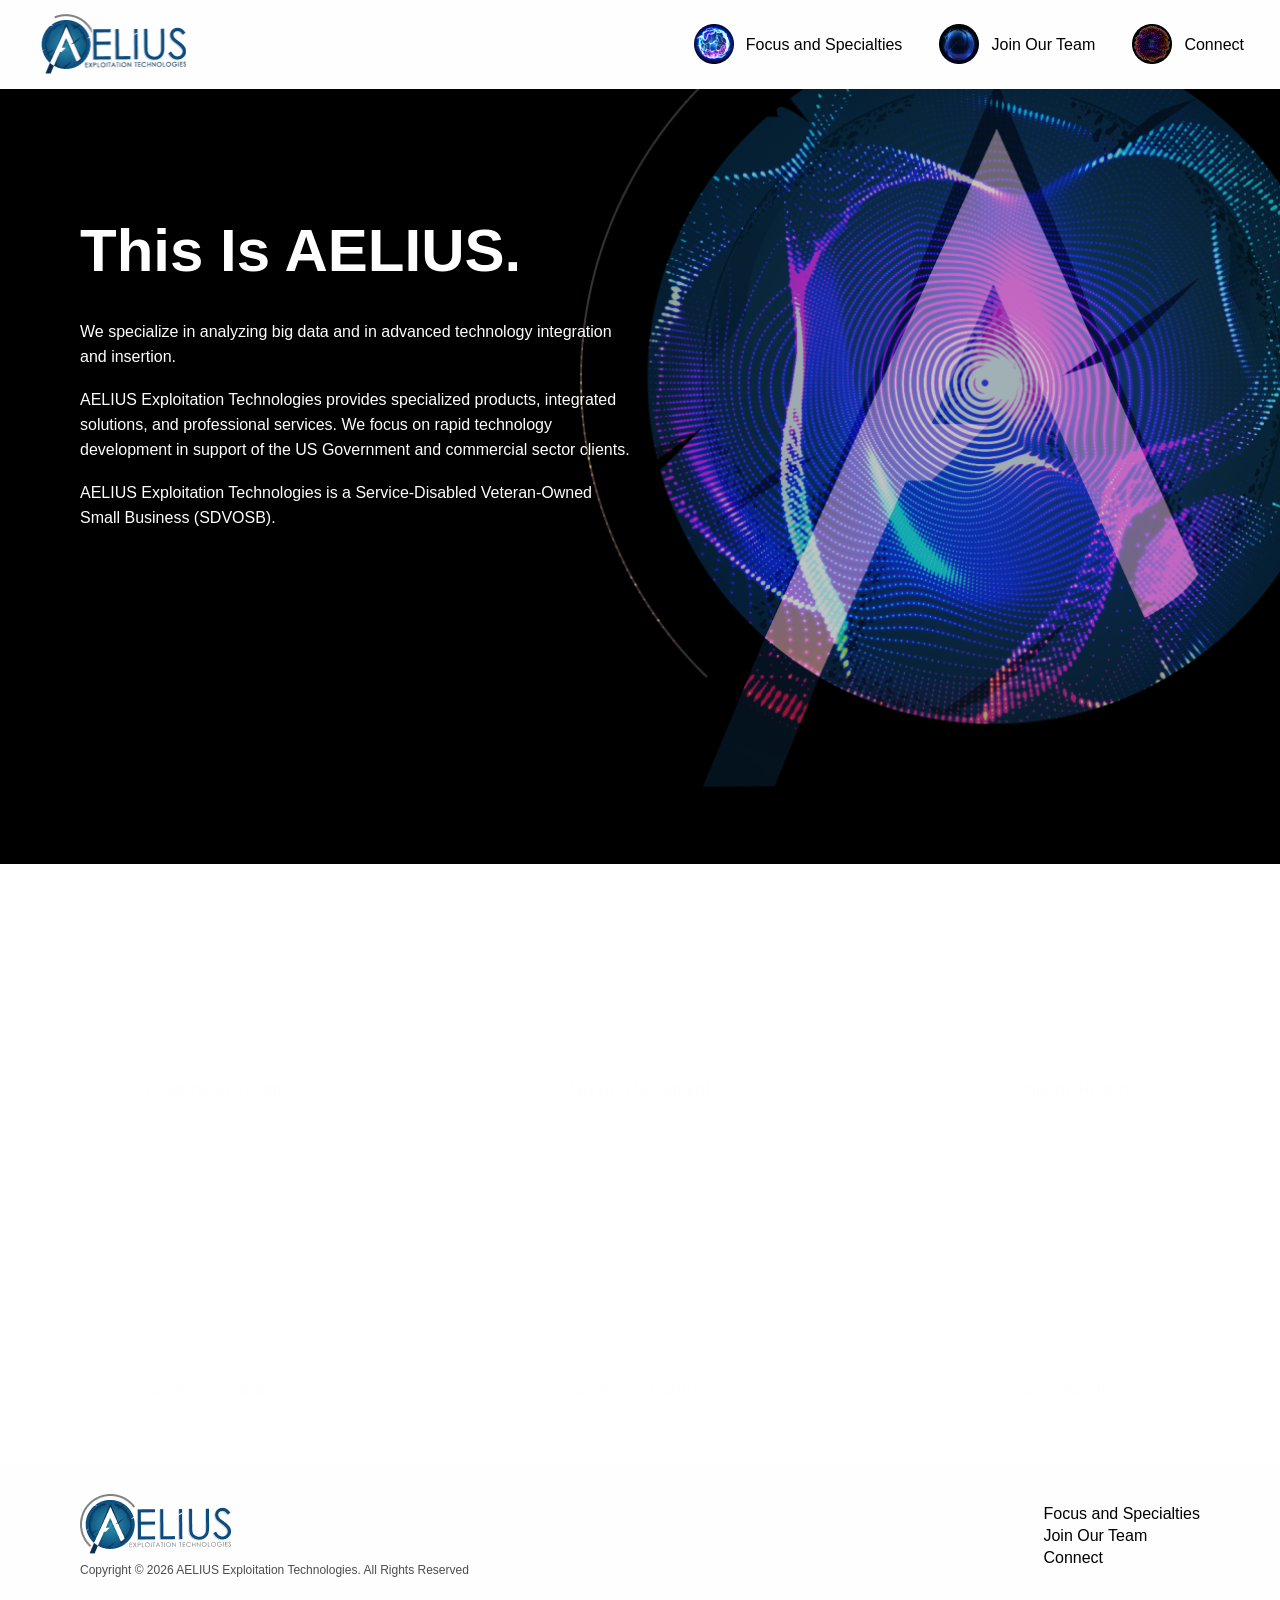
==== index.html @ 989d3120 "Initial commit of Webflow scraped site" ====
<!DOCTYPE html><html lang="en"><head>
	<meta name="generator" content="Hugo 0.85.0">
    <meta http-equiv="Content-Type" content="text/html; charset=utf-8">
    <title>AELIUS Exploitation Technologies</title>
    <link rel="shortcut icon" href="/images/favicon.ico">
    <meta name="viewport" content="width=device-width, initial-scale=1">
    <meta name="description" content="">
      
    <meta name="robots" content="max-image-preview:large">
    
  </head>
  <body id="home-body">
    
    
    



  
    <title>Header</title>
    
    <link href="sass/main.min.36c12509526e3350765bade6eb3091e39fa0ad0a3111c28d61d4e18739cf548d.css" rel="stylesheet">
  
  
    
    <header>
      <div class="header">
        <div class="container">
          <div class="header-inner">
            <div class="logo-wrapper">
              <a href="index.html">
                <img src="images/logo.gif" alt="header logo">
              </a>
            </div>
            <span class="navbar-icon block" id="toggle-nav"><span></span></span>
            <nav class="navbar">
              <div class="navbar-brand">
                <a href="index.html">
                  <img src="images/logo.gif" alt="header logo">
                </a>
              </div>
              <div class="navbar-links">
                <ul>
                  
                  <li class="list-item">
                    <a href="focus-and-specialties/index.html"><img src="images/focus-icon.png" alt="Focus and Specialties" class="mobile-menu-image">
                      Focus and Specialties
                    </a>
                  </li>
                  
                  <li class="list-item">
                    <a href="join-our-team/index.html"><img src="images/team-icon.png" alt="Join Our Team" class="mobile-menu-image">
                      Join Our Team
                    </a>
                  </li>
                  
                  <li class="list-item">
                    <a href="connect/index.html"><img src="images/connect-icon.png" alt="Connect" class="mobile-menu-image">
                      Connect
                    </a>
                  </li>
                  
                </ul>
              </div>
            </nav>
            <nav class="site-navbar">
              <ul>
                
                <li class="list-item" id="nav-main-0">
                  <a href="focus-and-specialties/index.html" class="image">
                    <img src="images/focus-icon.png" alt="Focus and Specialties">
                    Focus and Specialties
                  </a>
                </li>
                
                <li class="list-item" id="nav-main-1">
                  <a href="join-our-team/index.html" class="image">
                    <img src="images/team-icon.png" alt="Join Our Team">
                    Join Our Team
                  </a>
                </li>
                
                <li class="list-item" id="nav-main-2">
                  <a href="connect/index.html" class="image">
                    <img src="images/connect-icon.png" alt="Connect">
                    Connect
                  </a>
                </li>
                
              </ul>
            </nav>
            
          </div>
        </div>
      </div>
    </header>
  




<script>
  
  document.addEventListener("DOMContentLoaded", function () {
    const navbarToggle = document.querySelectorAll(".navbar-icon");
    const headerLinks = document.querySelectorAll(".header-inner");

    
    function closePopups() {
      headerLinks.forEach((serviceSection) => {
        serviceSection.classList.remove("active");
      });
    }

    navbarToggle.forEach((toggle, index) => {
      toggle.addEventListener("click", function (event) {
        event.stopPropagation(); 

        
        headerLinks[index].classList.toggle("active");
      });
    });

    
    document.addEventListener("click", function (event) {
      const clickInsideToggle = Array.from(navbarToggle).some((toggle) =>
        toggle.contains(event.target)
      );

      if (!clickInsideToggle) {
        closePopups();
      }
    });
  });
</script>

<script>
  document.addEventListener("DOMContentLoaded", function () {
    const listItems = document.querySelectorAll(".list-item");

    
    function getCurrentURL() {
      const currentURL = window.location.pathname;
      return currentURL.endsWith("/") ? currentURL.slice(0, -1) : currentURL;
    }

    
    function isLinkActive(link, currentURL) {
      const linkURL = link.getAttribute("href");
      return currentURL === linkURL;
    }

    
    function setActiveImage() {
      const currentURL = getCurrentURL();
      listItems.forEach((item) => {
        const link = item.querySelector("a");
        const isActive = isLinkActive(link, currentURL);
        const image = item.querySelector("img");
        if (isActive) {
          image?.classList.add("active-nav");
        } else {
          image?.classList.remove("active-nav");
        }
      });
    }

    
    setActiveImage();
  });
</script>

    <section><section>
  
  
  
     
    <section>
      <div class="hero">
        <div class="container">
          <div class="hero-row">
            <div class="hero-left">
              <h1 class="section-title">This Is AELIUS.</h1>
              <p></p><p>We specialize in analyzing big data and in advanced technology integration and insertion.</p>
<p>AELIUS Exploitation Technologies provides specialized products, integrated solutions, and professional services. We focus on rapid technology development in support of the US Government and commercial sector clients.</p>
<p>AELIUS Exploitation Technologies is a Service-Disabled Veteran-Owned Small Business (SDVOSB).</p>
<p></p>
            </div>
            <div class="hero-right">
              <div class="banner_img_top">
                <img src="images/banner-img.png" alt="hero image">

                <button id="home-hero-btn" class="middle-text popup-trigger learn-more-btn btn-primary" style="display: none">
                  Aelius Origin
                </button>
              </div>
            </div>
          </div>

          <div class="popup-overlays" style="display: none">
            <div id="popup-mains" class="aelius-btn-popups">
              <div class="close-toggle-icon">
                <img src="images/close-icon.png" alt="" class="close-home-popup">
              </div>

              <div class="popup-top-big-image">
                <div class="popup-shapes-image">
                  
                  <div>
                    <img src="images/origin-shape.png" alt="left background image">
                  </div>
                  
                  <div>
                    <img src="images/origin-shape-right.png" alt="right background image">
                  </div>
                  
                </div>
                <img src="images/popup-logo-home-image.jpeg" alt="hero popup logo">
              </div>

              <div class="popup-detail-text">
                <div class="popup-title">
                  <h1>Aelius Origin</h1>
                </div>
                <div class="popup-inner-text">
                  <p></p><p>Finding a name for a new technology company is never easy. The founders are big movie buffs; both are also US Army Veterans and of Italian heritage. Various movie quotes and imagery shaped how they wanted to kick off their new company: as high-tech bleeding edge technologists, forward-thinking, actively helping our government and warfighters, and with a solid ethical backbone, the name had to mean something and not just sound cool.</p>
<p>While watching the Ridley Scott movie Gladiator, starring Russell Crowe as a once great Roman General Maximus Decimus Meridius who becomes a slave / gladiator to avenge his family, he is referred to as Aelius Meridius as he is announced on the Coliseum arena. Aelius, it turns out, means “family of” in Latin – so “of the Family of Meridius” – perfect. As Joe was explaining it all to his partner, Guy Filippelli, Guy’s response was an email from GoDaddy having just bought domain rights to “Aelius Exploitation Technologies”. Our name therefore stands for “Family of Exploitation Technologies” and has ties both to the founders' Italian culture and honoring their military service and our nation’s sacrifices.</p>
<p></p>
                </div>
              </div>
            </div>
          </div>
        </div>
      </div>
    </section>
       
  


<script>
  document.addEventListener("DOMContentLoaded", function () {
    const popupOverlays = document.querySelectorAll(".popup-overlays");
    const popupCloseBtns = document.querySelectorAll(".close-home-popup");
    const popupTriggers = document.querySelectorAll(".popup-trigger");
    const homeBody = document.getElementById("home-body");

    function openPopup(index) {
      popupOverlays[index].style.display = "flex";
      document.querySelector(".navbar-icon.block").classList.add("no-blur");
    }

    function closePopup(index) {
      popupOverlays[index].style.display = "none";
      document.querySelector(".navbar-icon.block").classList.remove("no-blur");
    }

    for (let i = 0; i < popupCloseBtns.length; i++) {
      popupCloseBtns[i].addEventListener("click", function () {
        closePopup(i);
        homeBody.classList.remove("open-popup-style");
      });
    }

    for (let i = 0; i < popupTriggers.length; i++) {
      popupTriggers[i].addEventListener("click", function () {
        openPopup(i);
      });
    }

    document.addEventListener("click", function (event) {
      for (let i = 0; i < popupOverlays.length; i++) {
        const clickInsidePopup = popupOverlays[i].contains(event.target);
        const clickInsideTrigger = popupTriggers[i].contains(event.target);

        if (!clickInsidePopup && !clickInsideTrigger) {
          closePopup(i);
        }
      }
    });
    document.addEventListener("keydown", function (event) {
      for (let i = 0; i < popupOverlays.length; i++) {
        const clickInsidePopup = popupOverlays[i].contains(event.target);
        const clickInsideTrigger = popupTriggers[i].contains(event.target);

        if (!clickInsidePopup && !clickInsideTrigger) {
          if (event.key === "Escape") {
            document
              .getElementById("home-body")
              .classList.remove(".open-popup")
              .classList.remove("navbar-icon block");
            closePopup(i);
          }
        }
      }
    });
    function hidePopupOnEsc(event) {
      if (event.key === "Escape") {
        var popup = document.querySelector(".popup-overlays");
        popup.style.display = "none";
      }
    }
    document.addEventListener("keydown", hidePopupOnEsc);
  });
</script>
<script>
  

  
</script>
<script>
  document.addEventListener("DOMContentLoaded", function () {
    const popupToggle = document.querySelectorAll(".popup-trigger");
    const popupMain = document.querySelectorAll("#popup-mains");
    const serviceSections = document.querySelectorAll(".hero");
    const popupOverlays = document.getElementById("home-body");
    
    

    
    function closePopups() {
      serviceSections.forEach((serviceSection) => {
        serviceSection.classList.remove("body");
      });
      popupOverlays.classList.remove("open-popup-style"); 
      
    }

    
    function openPopup(index) {
      serviceSections[index].classList.add("body");
      popupOverlays.classList.add("open-popup-style");
      
    }

    popupToggle.forEach((toggle, index) => {
      toggle.addEventListener("click", function (event) {
        event.stopPropagation(); 
        closePopups(); 
        openPopup(index);
        const serviceTextElement = toggle.querySelector(".service-text h3");
        if (serviceTextElement) {
          serviceTextElement.classList.add("service-text-activated");
        }
        let visitedCount = 0;
        document.querySelectorAll(".service-text h3").forEach((element) => {
          if (element.classList.contains("service-text-activated")) {
            visitedCount++;
          }
        });
        if (
          visitedCount ===
            document.querySelectorAll(".service-text h3")?.length &&
          document.getElementById("home-hero-btn")
        ) {
          document.getElementById("home-hero-btn").style.display = "block";
        }
      });
    });

    
    document.addEventListener("click", function (event) {
      const clickInsidePopup = Array.from(popupMain).some((toggle) =>
        toggle.contains(event.target)
      );
      const clickInsideClose = Array.from(popupCloseBtns).some((toggle) =>
        toggle.contains(event.target)
      );

      if (!clickInsidePopup && !clickInsideClose) {
        closePopups();
      }
    });

    
    popupCloseBtns.forEach((closeBtn, index) => {
      closeBtn.addEventListener("click", function (event) {
        event.stopPropagation(); 
        closePopups();
      });
    });
  });
</script>
 
     
  <div class="service-group">
    
    <div class="service-section" id="serviceToggle">
      <div class="service-inner">
        <div class="popupTrigger service-flex" style="background-image: url('/images/leadership-vision.jpg');">
          <div class="service-text">
            
            <h3>Leadership Vision</h3>
          </div>
        </div>

        <div id="service-popup" class="popup-overlay hide service-popup popup">
          <div id="popup-main">
            <div class="close-popup">
              
              <img src="images/close-icon.png" alt="" class="popup-close-btn">
            </div>
            
            <div class="popup-title-bg">
              <img src="images/leadership-big_1.jpeg" alt="image" class="popup-images">
              <div class="popup-image-text">
                <h2 class="service-section-title">
                  Leadership Vision
                </h2>
              </div>
            </div>
            <div class="popup-detail">
              <p>AELIUS leverages decades of unique expertise, methodologies, and processes that anticipate the complexity and constant evolution of information age technologies and rapidly integrates them into user-defined tailored solutions that ensures our customers’ and war fighters’ continued dominance and technological competitive edge. Our products and services combine and rapidly integrate breakthrough technologies that are tailored, flexible, and survivable – exactly what you would expect from a hand-picked team of world-class technologists, operators, and specialized engineers.</p>
            </div>
          </div>
        </div>
      </div>
    </div>

    
    <div class="service-section" id="serviceToggle">
      <div class="service-inner">
        <div class="popupTrigger service-flex" style="background-image: url('/images/service-img2.jpg');">
          <div class="service-text">
            
            <h3>Mission Statement</h3>
          </div>
        </div>

        <div id="service-popup" class="popup-overlay hide service-popup popup">
          <div id="popup-main">
            <div class="close-popup">
              
              <img src="images/close-icon.png" alt="" class="popup-close-btn">
            </div>
            
            <div class="popup-title-bg">
              <img src="images/mission-big_1.jpeg" alt="image" class="popup-images">
              <div class="popup-image-text">
                <h2 class="service-section-title">
                  Mission Statement
                </h2>
              </div>
            </div>
            <div class="popup-detail">
              <p>Be the most trusted “go-to” partner that rapidly delivers specialized products, integrated solutions, and professional services focused on niche, secure, and deployable cutting-edge technologies. When others say it can’t be done, we prove otherwise.</p>
            </div>
          </div>
        </div>
      </div>
    </div>

    
    <div class="service-section" id="serviceToggle">
      <div class="service-inner">
        <div class="popupTrigger service-flex" style="background-image: url('/images/service-img3.jpg');">
          <div class="service-text">
            
            <h3>Company History</h3>
          </div>
        </div>

        <div id="service-popup" class="popup-overlay hide service-popup popup">
          <div id="popup-main">
            <div class="close-popup">
              
              <img src="images/close-icon.png" alt="" class="popup-close-btn">
            </div>
            
            <div class="popup-title-bg">
              <img src="images/company-history-big_1.jpg" alt="image" class="popup-images">
              <div class="popup-image-text">
                <h2 class="service-section-title">
                  Company History
                </h2>
              </div>
            </div>
            <div class="popup-detail">
              <p>AELIUS is a Service-Disabled Veteran-Owned Small Business (SDVOSB) established in 2012 to fill a gap in defense contracting – that of niche specialized research, rapid development, and advanced technology integration. In the past, there have been few vendors / companies positioned well enough to understand the inner workings and core tasks of combatant commands at the unit and operator level, to be able to simultaneously translate that accurately to a uniquely-skilled set of engineers, and then direct and manage the same group of hand-picked” engineers and computer scientists in the research and development of the new capability. AELIUS does exactly that. We work directly with the end-user operators, manage the core development teams and partners, and further provide the subject matter expertise and training to ensure delivery, integration with legacy capabilities, and customer satisfaction.</p>
            </div>
          </div>
        </div>
      </div>
    </div>

    
    <div class="service-section" id="serviceToggle">
      <div class="service-inner">
        <div class="popupTrigger service-flex" style="background-image: url('/images/service-img4.jpg');">
          <div class="service-text">
            
            <h3>Company Values</h3>
          </div>
        </div>

        <div id="service-popup" class="popup-overlay hide service-popup popup">
          <div id="popup-main">
            <div class="close-popup">
              
              <img src="images/close-icon.png" alt="" class="popup-close-btn">
            </div>
            
            <div class="popup-title-bg">
              <img src="images/company-values-big_1.jpg" alt="image" class="popup-images">
              <div class="popup-image-text">
                <h2 class="service-section-title">
                  Company Values
                </h2>
              </div>
            </div>
            <div class="popup-detail">
              <p>The AELIUS team members come with extensive experience either as senior Defense Program Managers, Engineers, or as Operators within our most coveted specialized mission units. Our personnel are at the top of their field. AELIUS is formed around the ethos of trust, integrity, and a high energy, can-do-anything Special Operations mentality. The AELIUS team possesses rare, highly-valued expertise in transitioning sensitive technologies from research and development to deployed operations (from the cradle to the grave). Furthermore, we provide expert program management and technology integrators to customers who require cutting-edge technologies that must be tailored to match their distinctive mission requirements and specific operating environments. We accomplish this with world-class engineering teams and vetted partners, creating solutions for our customers' hardest problems. We are well known and trusted partners within this unique community. Where failure is not an option or when the odds are against us, AELIUS is there to solve our customer’s toughest problems.</p>
            </div>
          </div>
        </div>
      </div>
    </div>

    
    <div class="service-section" id="serviceToggle">
      <div class="service-inner">
        <div class="popupTrigger service-flex" style="background-image: url('/images/service-img5.jpg');">
          <div class="service-text">
            
            <h3>Company Culture</h3>
          </div>
        </div>

        <div id="service-popup" class="popup-overlay hide service-popup popup">
          <div id="popup-main">
            <div class="close-popup">
              
              <img src="images/close-icon.png" alt="" class="popup-close-btn">
            </div>
            
            <div class="popup-title-bg">
              <img src="images/company-culture-big_1.jpg" alt="image" class="popup-images">
              <div class="popup-image-text">
                <h2 class="service-section-title">
                  Company Culture
                </h2>
              </div>
            </div>
            <div class="popup-detail">
              <p>AELIUS fosters an inclusive, collaborative, and agile workspace focused on innovative solutions to solve our customers' most challenging and complex problem sets. Our strength is in our motivated and highly skilled team who come from all walks of life. As a member of our team, we inspire creativity, ingenuity, and hard work and empower individual potential in a dream job atmosphere. There are no limitations to what you can achieve at AELIUS, only unlimited possibilities.</p>
            </div>
          </div>
        </div>
      </div>
    </div>

    
    <div class="service-section" id="serviceToggle">
      <div class="service-inner">
        <div class="popupTrigger service-flex" style="background-image: url('/images/service-img6.jpg');">
          <div class="service-text">
            
            <h3>Community</h3>
          </div>
        </div>

        <div id="service-popup" class="popup-overlay hide service-popup popup">
          <div id="popup-main">
            <div class="close-popup">
              
              <img src="images/close-icon.png" alt="" class="popup-close-btn">
            </div>
            
            <div class="popup-title-bg">
              <img src="images/community-big_1.jpg" alt="image" class="popup-images">
              <div class="popup-image-text">
                <h2 class="service-section-title">
                  Community
                </h2>
              </div>
            </div>
            <div class="popup-detail">
              <p>With team members and their families living and working across the country, AELIUS recognizes the value of building continuity between small businesses and local communities. AELIUS fosters and strengthens those community relationships by supporting local school programs in athletics, STEM, and the performing arts.</p>
            </div>
          </div>
        </div>
      </div>
    </div>

    
  </div>
   


<script>
  
  function setCookieWithExpiration(name, value, hours) {
    var date = new Date();
    date.setTime(date.getTime() + hours * 60 * 60 * 1000);
    var expires = "expires=" + date.toUTCString();
    document.cookie = name + "=" + value + ";" + expires + ";path=/";
  }

  
  function checkCookie(name) {
    var cookies = document.cookie.split("; ");
    for (var i = 0; i < cookies.length; i++) {
      var cookie = cookies[i].split("=");
      if (cookie[0] === name) {
        return cookie[1];
      }
    }
    return "";
  }

  document.addEventListener("DOMContentLoaded", function () {
    const popupOverlays = document.querySelectorAll(".popup-overlay");
    const popupCloseBtns = document.querySelectorAll(".popup-close-btn");
    const popupTriggers = document.querySelectorAll(".popupTrigger");

    function openPopup(index) {
      
      popupOverlays[index].classList.remove("hide");
    }

    function closePopup(index) {
      
      popupOverlays[index].classList.add("hide");
    }

    for (let i = 0; i < popupCloseBtns.length; i++) {
      popupCloseBtns[i].addEventListener("click", function () {
        closePopup(i);
      });
    }
    document.addEventListener("keydown", function (event) {
      for (let i = 0; i < popupOverlays.length; i++) {
        const clickInsidePopup = popupOverlays[i].contains(event.target);
        const clickInsideTrigger = popupTriggers[i].contains(event.target);
        if (!clickInsidePopup && !clickInsideTrigger) {
          if (event.key === "Escape") {
            document.getElementById("home-body").classList.remove("open-popup");
            closePopup(i);
            document.getElementById("home-body").classList.remove("open-popup-style") 
          }
        }
      }
    });
    for (let i = 0; i < popupTriggers.length; i++) {
      popupTriggers[i].addEventListener("click", function () {
        openPopup(i);

        
        var openedPopupKey = "service_box_" + i;

        var openedPopup = checkCookie(openedPopupKey);
        if (!openedPopup) {
          setCookieWithExpiration(openedPopupKey, "set", 24);

          
          const serviceTextElement =
            popupTriggers[i].querySelector(".service-text h3");
          if (serviceTextElement) {
            serviceTextElement.classList.add("service-text-activated");
          }
        }
      });

      
      var openedPopupKey = "service_box_" + i;
      var openedPopup = checkCookie(openedPopupKey);
      if (openedPopup) {
        const serviceTextElement =
          popupTriggers[i].querySelector(".service-text h3");
        if (serviceTextElement) {
          serviceTextElement.classList.add("service-text-activated");
        }
      }
    }

    document.addEventListener("click", function (event) {
      for (let i = 0; i < popupOverlays.length; i++) {
        const clickInsidePopup = popupOverlays[i].contains(event.target);
        const clickInsideTrigger = popupTriggers[i].contains(event.target);

        if (!clickInsidePopup && !clickInsideTrigger) {
          closePopup(i);
        }
      }
    });
  });

  
  function setCookie(name, value, days) {
    var expires = "";
    if (days) {
      var date = new Date();
      date.setTime(date.getTime() + days * 24 * 60 * 60 * 1000);
      expires = "; expires=" + date.toUTCString();
    }
    document.cookie = name + "=" + (value || "") + expires + "; path=/";
  }

  
  function getCookie(name) {
    var nameEQ = name + "=";
    var ca = document.cookie.split(";");
    for (var i = 0; i < ca.length; i++) {
      var c = ca[i];
      while (c.charAt(0) == " ") c = c.substring(1, c.length);
      if (c.indexOf(nameEQ) == 0) return c.substring(nameEQ.length, c.length);
    }
    return null;
  }
  function checkServiceTextActivated() {
    const serviceTextElements = document.querySelectorAll(
      ".service-text-activated"
    );
    const homeHeroBtn = document.getElementById("home-hero-btn");

    if (serviceTextElements.length > 0) {
      homeHeroBtn.style.display = "block";
    }
  }

  
  document.addEventListener("DOMContentLoaded", checkServiceTextActivated);
</script>

<script>
  document.addEventListener("DOMContentLoaded", function () {
    const popupToggle = document.querySelectorAll(".popupTrigger");
    const popupMain = document.querySelectorAll("#popup-main");
    const serviceSections = document.querySelectorAll(".service-section");
    const popupOverlays = document.getElementById("home-body");
    const popupCloseBtns = document.querySelectorAll(".close-popup");

    
    function closePopups() {
      serviceSections.forEach((serviceSection) => {
        serviceSection.classList.remove("body");
      });
      popupOverlays.classList.remove("open-popup-style"); 
      
    }

    
    function openPopup(index) {
      serviceSections[index].classList.add("body");
      popupOverlays.classList.add("open-popup-style");
      
    }

    popupToggle.forEach((toggle, index) => {
      toggle.addEventListener("click", function (event) {
        event.stopPropagation(); 
        closePopups(); 
        openPopup(index);
        const serviceTextElement = toggle.querySelector(".service-text h3");
        if (serviceTextElement) {
          serviceTextElement.classList.add("service-text-activated");
        }
        let visitedCount = 0;
        document.querySelectorAll(".service-text h3").forEach((element) => {
          if (element.classList.contains("service-text-activated")) {
            visitedCount++;
          }
        });
        if (
          visitedCount ===
            document.querySelectorAll(".service-text h3")?.length &&
          document.getElementById("home-hero-btn")
        ) {
          document.getElementById("home-hero-btn").style.display = "block";
        }
      });
    });

    
    document.addEventListener("click", function (event) {
      const clickInsidePopup = Array.from(popupMain).some((toggle) =>
        toggle.contains(event.target)
      );
      const clickInsideClose = Array.from(popupCloseBtns).some((toggle) =>
        toggle.contains(event.target)
      );
      
      const clickInsideHero = document.getElementById("popup-mains")?.contains?.(event.target)
      if (!clickInsidePopup && !clickInsideClose && !clickInsideHero) {
          closePopups();
      }
    });

    
    popupCloseBtns.forEach((closeBtn, index) => {
      closeBtn.addEventListener("click", function (event) {
        event.stopPropagation(); 
        closePopups();
      });
    });
  });
</script>

</section>
</section>
    

    

  
    <meta charset="UTF-8">
    <meta name="viewport" content="width=device-width, initial-scale=1.0">
    <title>Document</title>
  
  
    <footer class="footer">
      <div class="container">
        <div class="footer-row">
          <div class="footer-left">
            <div class="logo-wrapper">
              <a href="index.html">
                <img src="images/footer_logo.png" alt="footer logo">
              </a>
            </div>
            <div class="footer-copyright">
              <p>Copyright © 2026 AELIUS Exploitation Technologies. All Rights Reserved</p>
            </div>
          </div>
          <div class="footer-right">
            <nav class="site-navbar">
              <ul>
                
                <li class="list-item" id="nav-main-0">
                  <a href="focus-and-specialties/index.html">Focus and Specialties</a>
                </li>
                
                <li class="list-item" id="nav-main-1">
                  <a href="join-our-team/index.html">Join Our Team</a>
                </li>
                
                <li class="list-item" id="nav-main-2">
                  <a href="connect/index.html">Connect</a>
                </li>
                
              </ul>
            </nav>
          </div>
          <div class="footer-copyright-responsive">
            <p>Copyright © 2026 AELIUS Exploitation Technologies. All Rights Reserved</p>
          </div>
        </div>
      </div>
    </footer>
  

<script>
  document.addEventListener("DOMContentLoaded", function () {
    const listItems = document.querySelectorAll(".list-item");
    
    function getCurrentURL() {
      const currentURL = window.location.pathname;
      return currentURL.endsWith("/") ? currentURL.slice(0, -1) : currentURL;
    }
    
    function isLinkActive(link, currentURL) {
      const linkURL = link.getAttribute("href");
      return currentURL === linkURL;
    }
    
    function setActiveImage() {
      const currentURL = getCurrentURL();
      listItems.forEach((item) => {
        const link = item.querySelector("a");
        const isActive = isLinkActive(link, currentURL);
        if (isActive) {
          link.classList.add("active-footer-nav");
        } else {
          link.classList.remove("active-footer-nav");
        }
      });
    }
    
    setActiveImage();
  });
</script>

    <div class="popup_overlay"></div>
    <script src="scripts/script.js/index.html"></script>
  

</body></html>
---- sass/main.min.36c12509526e3350765bade6eb3091e39fa0ad0a3111c28d61d4e18739cf548d.css ----
@import "../../fonts.googleapis.com/css2/family%3DDM%2BSans_wght%40100%3B200%3B300%3B400%3B500%3B600%3B700%3B800%3B900%26display%3Dswap";@font-face{font-family:chancery;src:url(../fonts/chancery/apple-chancery-webfont.eot/index.html);src:local("Apple Chancery"),url(../fonts/chancery/apple-chancery-webfont.eot/index.html#iefix)format("embedded-opentype"),url(../fonts/chancery/apple-chancery-webfont.woff2/index.html)format("woff2"),url(../fonts/chancery/apple-chancery-webfont.woff/index.html)format("woff"),url(../fonts/chancery/apple-chancery-webfont.ttf/index.html)format("truetype"),url(../fonts/chancery/apple-chancery-webfont.svg/index.html#apple-chancery)format("svg");font-weight:lighter;font-style:normal;font-display:swap}html{font-size:16px;box-sizing:border-box}body{padding:0;margin:0;font-family:dm sans,sans-serif;font-weight:400;-webkit-font-smoothing:antialiased;-moz-osx-font-smoothing:grayscale;line-height:1.5;color:#34495e;background:#000;scroll-behavior:smooth}body{border-top:0}::selection{background:#c05b4d;color:#fff}h1,h2,h3,h4,h5,h6{color:#fefefe;margin-top:0}p{font-size:1em;color:#fefefe;line-height:25px;font-weight:500;font-family:dm sans,sans-serif}.section-title{font-size:3.75em;line-height:60px;font-weight:700;margin-bottom:38px;color:#fefefe;font-family:dm sans,sans-serif}@media only screen and (max-width:1199px){.section-title{font-size:2.8125em;line-height:52px;margin-bottom:30px}}@media only screen and (max-width:767px){.section-title{font-size:2.1875em;line-height:40px;margin-bottom:25px}}.service-section-title{font-size:2.5em;line-height:60px;font-weight:700;display:flex;justify-content:center;margin-bottom:20px;font-family:dm sans,sans-serif}@media only screen and (max-width:990px){.service-section-title{font-size:2em}}@media only screen and (max-width:767px){.service-section-title{font-size:1.875em;margin-bottom:12px}}.section-sub-title{padding-bottom:20px;font-size:2em;line-height:38px;margin-bottom:23px;margin-top:0}@media screen and (max-width:991px){.section-sub-title{font-size:1.75em;line-height:35px}}@media screen and (max-width:767px){.section-sub-title{font-size:1.625em;line-height:36px}}img{max-width:100%;height:auto;display:inline-block;vertical-align:middle}a{color:#34495e;text-decoration:none}ul{margin:0;padding:0;list-style-type:none}li{color:#fff}h1{font-size:26px;font-family:Athelas,STHeiti,Microsoft Yahei,serif}h2{font-size:24px;font-family:Athelas,STHeiti,Microsoft Yahei,serif}h3{font-size:20px;font-family:Athelas,STHeiti,Microsoft Yahei,serif}h4{font-size:16px;font-family:Athelas,STHeiti,Microsoft Yahei,serif}h5{font-size:14px;font-family:Athelas,STHeiti,Microsoft Yahei,serif}h6{font-size:14px;font-family:Athelas,STHeiti,Microsoft Yahei,serif}.container{margin:0 auto;max-width:1150px;padding:0 15px}input{font-family:dm sans,sans-serif}.content-wrapper{padding:0 0}.video-container{position:relative;padding-bottom:56.25%;padding-top:25px;height:0}.video-container iframe{position:absolute;top:0;left:0;width:100%;height:100%}.btn-primary{padding:12px 32px;background:#0b4b7e;border-radius:5px;font-size:14px;line-height:18px;color:#fff;font-weight:500;display:inline-block;transition:.5s ease-in-out;position:relative;overflow:hidden;z-index:9}.hero{padding:132px 0 142px;color:#fefefe;min-height:500px;position:relative;background:#000}@media only screen and (max-width:1536px){.hero{padding:132px 0 143px}}@media only screen and (max-width:1440px){.hero{padding:132px 0 143px}}@media only screen and (max-width:1238px){.hero{padding:132px 0}}@media only screen and (max-width:1199px){.hero{padding:0;min-height:auto}}.hero .container{max-width:1120px}@media only screen and (max-width:1199px){.hero .container{max-width:1150px;padding:0 15px}}.hero .container .hero-row{display:flex;justify-content:space-between}@media only screen and (max-width:767px){.hero .container .hero-row{margin:0 0 0 0;flex-direction:column-reverse;padding:0 0 60px}}.hero .container .hero-row .hero-left{max-width:552px;position:relative;z-index:1}.hero .container .hero-row .hero-left>:nth-last-child(1){display:none}@media only screen and (max-width:1199px){.hero .container .hero-row .hero-left{max-width:48%;padding:60px 20px 60px 0}}@media only screen and (max-width:767px){.hero .container .hero-row .hero-left{max-width:100%;padding:0}}.hero .container .hero-row .hero-left .section-title{margin-bottom:20px}@media only screen and (max-width:1199px){.hero .container .hero-row .hero-left .section-title{margin-bottom:10px}}.hero .container .hero-row .hero-left p{padding-bottom:18px;margin:0}.hero .container .hero-row .hero-right{position:absolute;right:0;top:0}@media only screen and (max-width:1199px){.hero .container .hero-row .hero-right{width:52%;position:relative}}@media only screen and (max-width:767px){.hero .container .hero-row .hero-right{width:100%}}.hero .container .hero-row .hero-right .banner_img_top{position:relative}@media only screen and (max-width:1238px){.hero .container .hero-row .hero-right .banner_img_top img{max-width:50%}}@media only screen and (max-width:1199px){.hero .container .hero-row .hero-right .banner_img_top img{width:100%}}@media only screen and (max-width:767px){.hero .container .hero-row .hero-right .banner_img_top{width:100%}.hero .container .hero-row .hero-right .banner_img_top img{max-width:60%}}@media only screen and (max-width:767px) and (max-width:767px){.hero .container .hero-row .hero-right .banner_img_top img{max-width:100%!important}}@media only screen and (max-width:480px){.hero .container .hero-row .hero-right .banner_img_top img{max-width:80%}}@media only screen and (max-width:400px){.hero .container .hero-row .hero-right .banner_img_top img{max-width:90%}}.hero .container .hero-row .hero-right .banner_img_top img{max-width:100%;vertical-align:middle;height:auto}.hero .container .hero-row .hero-right .banner_img_top .learn-more-btn{position:absolute;left:0;right:0;margin:auto;max-width:147px;top:50%;transform:translate(40%,-170%);opacity:1;visibility:visible;border:0;font-family:dm sans,sans-serif;z-index:0}.hero .container .hero-row .hero-right .banner_img_top .learn-more-btn::before{content:"";position:absolute;top:0;right:0;bottom:0;left:0;background-color:#60a5dd;z-index:-1;transition:.5s ease-in-out}.hero .container .hero-row .hero-right .banner_img_top .learn-more-btn::after{content:"";position:absolute;top:0;right:0;bottom:0;left:0;background-color:#60a5dd;z-index:-1;transition:.5s ease-in-out}.hero .container .hero-row .hero-right .banner_img_top .learn-more-btn::before{transform:translateY(-100%)}.hero .container .hero-row .hero-right .banner_img_top .learn-more-btn::after{transform:translateY(100%)}.hero .container .hero-row .hero-right .banner_img_top .learn-more-btn:hover::before{transform:translateY(-50%)}.hero .container .hero-row .hero-right .banner_img_top .learn-more-btn:hover::after{transform:translateY(50%)}.hero .container .hero-row .hero-right .learn-more{position:absolute;left:0;right:0;margin:auto;max-width:83px;top:50%;transform:translate(40%,-170%);opacity:1;visibility:visible}.hero .container .hero-row .hero-right .learn-more:hover{text-decoration-style:dotted;text-decoration-skip-ink:none}@media only screen and (max-width:1238px){.hero .container .hero-row .hero-right .learn-more{transform:translate(80%,-170%)}}.hero .container .popup-overlays{position:fixed;top:50%;left:50%;transform:translateX(-50%)translateY(-50%);background:#000;width:100%;max-width:935px;box-shadow:0 7px 10px rgba(0,0,0,9%),0 11px 12px 7px rgba(0,0,0,2%);transition:all .4s ease;z-index:999;color:#5e5e5e;animation:popup .3s ease-in-out}@media only screen and (max-width:991px){.hero .container .popup-overlays{max-width:650px;padding:0}}@media only screen and (max-width:1520px){.hero .container .popup-overlays .aelius-btn-popups{max-height:90vh;overflow-y:auto}}.hero .container .popup-overlays .aelius-btn-popups .close-toggle-icon{position:absolute;right:20px;top:20px;font-size:0;cursor:pointer;z-index:10}.hero .container .popup-overlays .aelius-btn-popups .popup-top-big-image{position:relative;text-align:center;padding:72px 0 0}@media only screen and (max-width:1520px){.hero .container .popup-overlays .aelius-btn-popups .popup-top-big-image{padding-top:50px}}@media only screen and (max-width:1199px){.hero .container .popup-overlays .aelius-btn-popups .popup-top-big-image{padding:20px 0}}@media only screen and (max-width:991px){.hero .container .popup-overlays .aelius-btn-popups .popup-top-big-image{height:auto}}.hero .container .popup-overlays .aelius-btn-popups .popup-top-big-image .popup-shapes-image{position:absolute;display:flex;justify-content:space-between;width:100%;z-index:0}.hero .container .popup-overlays .aelius-btn-popups .popup-detail-text{padding:40px 55px 0;position:relative}@media only screen and (max-width:1199px){.hero .container .popup-overlays .aelius-btn-popups .popup-detail-text{padding:10px 15px 0}}@media only screen and (max-width:350px){.hero .container .popup-overlays .aelius-btn-popups .popup-detail-text{padding:10px 30px 0 20px}}.hero .container .popup-overlays .aelius-btn-popups .popup-detail-text .popup-title{text-align:center}.hero .container .popup-overlays .aelius-btn-popups .popup-detail-text .popup-title h1{font-size:40px;line-height:60px;font-weight:700;margin-bottom:22px}@media only screen and (max-width:991px){.hero .container .popup-overlays .aelius-btn-popups .popup-detail-text .popup-title h1{font-size:32px}}@media only screen and (max-width:767px){.hero .container .popup-overlays .aelius-btn-popups .popup-detail-text .popup-title h1{font-size:30px;margin-bottom:18px}}.hero .container .popup-overlays .aelius-btn-popups .popup-detail-text .popup-inner-text p{font-size:16px;line-height:25px;margin-bottom:18px;font-weight:500}@keyframes popup{0%{transform:translateX(-50%)translateY(-50%)scale(.8)}100%{transform:translateX(-50%)translateY(-50%)scale(1)}}.header{width:100%;padding:14px 0;background-color:#fefefe}.header .container{max-width:1208px}.header .container .header-inner{display:flex;align-items:center;justify-content:space-between;position:relative}.header .container .header-inner .logo-wrapper a img{max-width:150px}.header .container .header-inner .navbar{opacity:0;visibility:hidden}.header .container .header-inner .navbar .navbar-brand{display:none}.header .container .header-inner .navbar .navbar-links{display:none}.header .container .header-inner .navbar .navbar-links ul li{margin:0 0 15px}.header .container .header-inner .navbar .navbar-links ul li a{font-size:13px;font-weight:500}.header .container .header-inner .navbar .navbar-links ul li a .mobile-menu-image{margin-right:4px}.header .container .header-inner .site-navbar ul{list-style-type:none;display:flex;align-items:center}.header .container .header-inner .site-navbar ul li{margin:0 37px 0 0}@media only screen and (max-width:991px){.header .container .header-inner .site-navbar ul li{margin:0 10px 0 0}}.header .container .header-inner .site-navbar ul li a{font-size:1em;font-weight:500;color:#000;position:relative;top:1px}@media only screen and (max-width:991px){.header .container .header-inner .site-navbar ul li a{font-size:13px}}.header .container .header-inner .site-navbar ul li a img{margin:0 7.7px 0 0;position:relative;top:-1px}@media only screen and (max-width:991px){.header .container .header-inner .site-navbar ul li a img{margin:0 4px 0 0}}.header .container .header-inner .site-navbar ul li a:hover img{animation:rotation 2s infinite linear}@keyframes rotation{from{-webkit-transform:rotate(0)}to{-webkit-transform:rotate(359deg)}}.header .container .header-inner .site-navbar ul li:last-child{margin:0}@media only screen and (max-width:767px){.header .container .header-inner .site-navbar{display:none}}.header .container .header-inner .navbar-icon{display:none;width:35px;height:35px;line-height:35px;text-align:center;top:50%;border:1px solid #0c4b7e;border-radius:50%;background:#0c4b7e;position:absolute;right:0;transform:translateY(-50%);z-index:199}@media only screen and (max-width:767px){.header .container .header-inner .navbar-icon{display:block}}.header .container .header-inner .navbar-icon span{width:23px;position:absolute;top:16px;left:18px;display:inline-block;transform:translateX(-50%);text-align:center;height:2px;background:#fefefe;border-radius:2px}.header .container .header-inner .navbar-icon span::before{content:"";width:18px;position:absolute;bottom:7px;left:0;height:2px;background:#fefefe;border-radius:2px;transition:.3s ease-in-out all}.header .container .header-inner .navbar-icon span::after{content:"";width:20px;position:absolute;top:7px;left:0;height:2px;background:#fefefe;border-radius:2px;transition:.3s ease-in-out all}.header .container .header-inner.active .navbar{padding:20px 20px 150px}@media only screen and (max-width:1040px){.header .container .header-inner.active .navbar{position:fixed;left:0;right:0;top:0;bottom:0;height:100%;z-index:99;padding:100px 20px 150px;background-color:#fefefe;min-width:100%;transition:.6s ease-in-out all;visibility:visible;opacity:1}}.header .container .header-inner.active .navbar-links{display:block}.header .container .header-inner.active .navbar-links ul li a:hover .mobile-menu-image{animation:rotation 2s infinite linear}.header .container .header-inner.active .navbar-links ul li a:hover .mobile-menu-image .active-nav{animation:rotation 2s infinite linear}.header .container .header-inner.active .navbar-icon{position:fixed;top:2.7em;right:.95em}.header .container .header-inner.active .navbar-icon span{width:0;top:17px;left:2px}.header .container .header-inner.active .navbar-icon span::before{content:"";left:2px;top:-1px;width:25px;transform:rotate(45deg)}.header .container .header-inner.active .navbar-icon span::after{content:"";left:2px;top:-1px;width:25px;transform:rotate(-45deg)}.header .container .header-inner .popup-click{z-index:0}.logo-wrapper .logo{font-size:48px;font-family:chancery,cursive,LiSu,sans-serif}.site-navbar .menu{display:inline-block;position:relative;padding-left:0;padding-right:25px;font-family:Athelas,STHeiti,Microsoft Yahei,serif}.site-navbar .menu .menu-item{display:inline-block}.site-navbar .menu .menu-item+.menu-item{margin-left:10px}.site-navbar .menu .menu-item-link{font-size:18px}.footer{padding:30px 0;background-color:#fefefe}.footer .container{max-width:1120px;padding:0 15px}.footer .container .footer-row{display:flex;align-items:center;justify-content:space-between}@media only screen and (max-width:767px){.footer .container .footer-row{flex-direction:column;justify-content:center}}@media only screen and (max-width:767px){.footer .container .footer-row .footer-left{display:flex;flex-direction:column;justify-content:center}}@media only screen and (max-width:767px){.footer .container .footer-row .footer-left .logo-wrapper{display:flex;justify-content:center;margin-bottom:20px}}@media only screen and (max-width:767px){.footer .container .footer-row .footer-left .footer-copyright{display:none}}.footer .container .footer-row .footer-left .footer-copyright p{font-size:.75em;font-weight:400;margin-top:8px;margin-bottom:0;line-height:16px;color:rgba(0,0,0,.7)}.footer .container .footer-row .footer-right .site-navbar ul{list-style-type:none;margin:0}@media only screen and (max-width:767px){.footer .container .footer-row .footer-right .site-navbar ul{padding:0}}.footer .container .footer-row .footer-right .site-navbar ul li{line-height:22px}@media only screen and (max-width:767px){.footer .container .footer-row .footer-right .site-navbar ul li{text-align:center;margin:0 0 15px}}.footer .container .footer-row .footer-right .site-navbar ul li a{transition:.3s all ease;font-weight:400;color:#000;line-height:21px}.footer .container .footer-row .footer-right .site-navbar ul li a:hover{color:#0c4b7e}@media only screen and (max-width:991px){.footer .container .footer-row .footer-right .site-navbar ul li a{font-size:13px}}@media only screen and (max-width:767px){.footer .container .footer-row .footer-right .site-navbar ul li a{text-align:center}}.footer .container .footer-row .footer-right .site-navbar ul li .active-footer-nav{color:#0c4b7e}.footer .container .footer-row .footer-right .mobile-copyright{display:none}.footer .container .footer-row .footer-right .mobile-copyright p{font-size:.75em;font-weight:400;margin-top:8px;color:rgba(0,0,0,.7)}@media only screen and (max-width:767px){.footer .container .footer-row .footer-right .mobile-copyright p{font-size:11px;text-align:center}}@media only screen and (max-width:767px){.footer .container .footer-row .footer-right .mobile-copyright{display:block;margin:20px 0 0}}.footer .container .footer-row .footer-copyright-responsive{display:none}.footer .container .footer-row .footer-copyright-responsive p{color:rgba(0,0,0,.7);font-weight:400;line-height:16px}@media only screen and (max-width:767px){.footer .container .footer-row .footer-copyright-responsive p{margin-top:0;margin-bottom:0;line-height:16px}}@media only screen and (max-width:767px){.footer .container .footer-row .footer-copyright-responsive{display:block;text-align:center;margin-bottom:0;color:rgba(0,0,0,.7);font-size:.75em;font-weight:400;line-height:16px;padding:0}}.service-group{display:grid;grid-template-columns:33.33% 33.33% 33.33%;cursor:pointer}@media only screen and (max-width:767px){.service-group{grid-template-columns:100%;cursor:default}}.service-group .service-section{background-size:cover}.service-group .service-section .service-inner .service-flex{background-size:cover;background-repeat:no-repeat;width:100%;min-height:284px;display:flex;justify-content:center;align-items:flex-end;padding-bottom:1em;overflow:hidden}.service-group .service-section .service-inner .service-flex:hover .service-text h3{color:#60a5dd}@media only screen and (max-width:767px){.service-group .service-section .service-inner .service-flex{width:100%;min-height:250px}}.service-group .service-section .service-inner .service-flex .service-text{position:relative;top:-20px}@media only screen and (max-width:767px){.service-group .service-section .service-inner .service-flex .service-text{top:-25px}}.service-group .service-section .service-inner .service-flex .service-text h3{color:#fefefe;font-size:1em;line-height:21px;font-weight:700;margin-bottom:28px}.service-group .service-section .service-inner .service-popup{background:rgba(1,23,43,.8);position:fixed;content:"";width:100%;z-index:99}.service-group .service-section .service-inner .service-popup .close-popup .popup-close-btn{position:absolute;right:20px;top:20px;cursor:pointer;z-index:99;color:#fefefe}.service-group .service-section .service-inner .popup{position:fixed;top:50%;left:50%;transform:translateX(-50%)translateY(-50%);background:#000;width:100%;max-width:935px;box-shadow:0 7px 10px rgba(0,0,0,9%),0 11px 12px 7px rgba(0,0,0,2%);transition:all .4s ease-in-out;z-index:999;color:#5e5e5e}@media only screen and (max-width:990px){.service-group .service-section .service-inner .popup{max-width:650px;max-height:90vh;overflow-y:auto}}.service-group .service-section .service-inner .popup div .popup-title-bg{position:relative;z-index:0}.service-group .service-section .service-inner .popup div .popup-title-bg .popup-images{width:100%;max-height:40vh;object-fit:cover}.service-group .service-section .service-inner .popup div .popup-title-bg .popup-image-text{position:absolute;bottom:0;left:0;right:0}.service-group .service-section .service-inner .popup div .popup-detail{padding:20px 40px}.service-group .service-section .service-inner .popup div .popup-detail p{margin:0}@media only screen and (max-width:990px){.service-group .service-section .service-inner .popup div .popup-detail p{font-size:15px}}@media only screen and (max-width:767px){.service-group .service-section .service-inner .popup div .popup-detail p{font-size:.875em}}.service-group .service-section .service-inner .hide{opacity:0;visibility:hidden;-webkit-transform:translateX(-50%)translateY(-50%)scale(.8)}.open-popup{overflow:hidden}.location-section{padding-top:60px}@media only screen and (max-width:767px){.location-section{padding-top:40px}}.location-section .container .location-inner .section-title{text-align:center;margin-bottom:38px;padding-bottom:0}@media only screen and (max-width:767px){.location-section .container .location-inner .section-title{margin-bottom:25px}}.location-section .container .location-inner .location-flex ul{display:flex;justify-content:space-between}@media only screen and (max-width:767px){.location-section .container .location-inner .location-flex ul{display:block}}.location-section .container .location-inner .location-flex ul li{text-align:center;width:33.33%;padding:37px 42px;border:1px solid #3a3a3a;border-right:0}@media only screen and (max-width:991px){.location-section .container .location-inner .location-flex ul li{padding:30px 15px}}@media only screen and (max-width:767px){.location-section .container .location-inner .location-flex ul li{width:auto;border-right:1px solid #3a3a3a;margin-bottom:20px;padding:30px}}.location-section .container .location-inner .location-flex ul li:nth-child(3){border-right:1px solid #3a3a3a}.location-section .container .location-inner .location-flex ul li span .location-image{animation:rotation 6s infinite linear}.location-section .container .location-inner .location-flex ul li .location-title{font-size:1.5em;line-height:31px;padding:32px 0 10px;color:#fefefe;font-weight:700}.location-section .container .location-inner .location-flex ul li .location-title p{color:#fff;margin:0;font-weight:700;line-height:31px}@media only screen and (max-width:991px){.location-section .container .location-inner .location-flex ul li .location-title{font-size:1.375em;line-height:30px;padding:22px 0 10px}}@media only screen and (max-width:767px){.location-section .container .location-inner .location-flex ul li .location-title{font-size:1.25em;line-height:25px}}.location-section .container .location-inner .location-flex ul li .location-wrap-title{margin-bottom:0;font-size:1.25em;color:#848484}@media only screen and (max-width:991px){.location-section .container .location-inner .location-flex ul li .location-wrap-title{font-size:1.125em}}@media only screen and (max-width:767px){.location-section .container .location-inner .location-flex ul li .location-wrap-title{font-size:1em}}.board-member-section{padding:148px 0}@media screen and (max-width:1199px){.board-member-section{padding:130px 0}}@media screen and (max-width:991px){.board-member-section{padding:100px 0}}@media screen and (max-width:767px){.board-member-section{padding:50px 0}}.board-member-section .container .board-member-inner .section-title{text-align:center;margin-bottom:38px;margin-top:0;padding-bottom:0}@media screen and (max-width:1199px){.board-member-section .container .board-member-inner .section-title{margin-bottom:30px}}@media screen and (max-width:767px){.board-member-section .container .board-member-inner .section-title{margin-bottom:25px}}.board-member-section .container .board-member-inner .members-box{text-align:center}.board-member-section .container .board-member-inner .members-box .members-group-list{margin-bottom:48px}.board-member-section .container .board-member-inner .members-box .members-group-list:nth-child(3){margin-bottom:0}@media screen and (max-width:767px){.board-member-section .container .board-member-inner .members-box .members-group-list{margin-bottom:32px}}.board-member-section .container .board-member-inner .members-box .members-group-list .members-list{list-style:none;display:flex;justify-content:center}@media screen and (max-width:767px){.board-member-section .container .board-member-inner .members-box .members-group-list .members-list{display:block}}.board-member-section .container .board-member-inner .members-box .members-group-list .members-list li{font-size:1.125em;line-height:24px;font-weight:700;max-width:282px;width:100%;padding:15px 0;border:1px solid #3a3a3a;min-height:40px;display:flex;justify-content:center;flex-wrap:wrap;align-items:center}@media screen and (max-width:767px){.board-member-section .container .board-member-inner .members-box .members-group-list .members-list li{font-size:1em;line-height:24px;max-width:100%;margin-bottom:10px}}.collaborators-section{padding-bottom:148px;background-color:#000}@media screen and (max-width:1199px){.collaborators-section{padding:130px 0}}@media screen and (max-width:991px){.collaborators-section{padding:100px 0;padding-top:50px}}@media screen and (max-width:767px){.collaborators-section{padding:0 0 55px}}.collaborators-section .container .collaborators-inner{display:flex;justify-content:space-between}@media screen and (max-width:767px){.collaborators-section .container .collaborators-inner{display:block}}.collaborators-section .container .collaborators-inner .collaborators-left{max-width:50%;padding:0 15px}@media screen and (max-width:1198px){.collaborators-section .container .collaborators-inner .collaborators-left{padding:0 15px 0 0}}@media screen and (max-width:991px){.collaborators-section .container .collaborators-inner .collaborators-left{max-width:48%}}@media screen and (max-width:767px){.collaborators-section .container .collaborators-inner .collaborators-left{max-width:100%;width:100%}}.collaborators-section .container .collaborators-inner .collaborators-left .section-title{font-size:60px;line-height:60px;font-weight:700;color:#fff}@media screen and (max-width:1199px){.collaborators-section .container .collaborators-inner .collaborators-left .section-title{font-size:45px;line-height:52px}}@media screen and (max-width:767px){.collaborators-section .container .collaborators-inner .collaborators-left .section-title{font-size:35px;line-height:40px}}.collaborators-section .container .collaborators-inner .collaborators-left .collaborators-detail{color:#848484;font-weight:500}.collaborators-section .container .collaborators-inner .collaborators-left .collaborators-logo{display:flex;flex-wrap:wrap;justify-content:space-between;align-items:center;margin-right:6.5vw;margin-top:18px}@media screen and (max-width:1600px){.collaborators-section .container .collaborators-inner .collaborators-left .collaborators-logo{margin-right:6.9vw}}@media screen and (max-width:767px){.collaborators-section .container .collaborators-inner .collaborators-left .collaborators-logo{margin-right:5vw}}@media screen and (max-width:767px){.collaborators-section .container .collaborators-inner .collaborators-left .collaborators-logo li a img{max-width:90%}}.collaborators-section .container .collaborators-inner .collaborators-right{max-width:50%;text-align:right;padding:0 15px}@media screen and (max-width:1198px){.collaborators-section .container .collaborators-inner .collaborators-right{padding:0 0}}@media screen and (max-width:991px){.collaborators-section .container .collaborators-inner .collaborators-right{max-width:48.5%}}@media screen and (max-width:800px){.collaborators-section .container .collaborators-inner .collaborators-right{max-width:48%}}@media screen and (max-width:767px){.collaborators-section .container .collaborators-inner .collaborators-right{text-align:center;margin-top:40px;max-width:100%}}.focus-special{background:#000;position:relative}.focus-special .focus-section{padding:148px 0 140px;position:relative;overflow:hidden}@media only screen and (max-width:1701px){.focus-special .focus-section{padding:148px 0 196px}}@media only screen and (max-width:1600px){.focus-special .focus-section{padding:148px 0 220px}}@media only screen and (max-width:1440px){.focus-special .focus-section{padding:148px 0 250px}}@media only screen and (max-width:1400px){.focus-special .focus-section{padding:148px 0 200px}}@media only screen and (max-width:1199px){.focus-special .focus-section{padding:130px 0 70px}}@media only screen and (max-width:1160px){.focus-special .focus-section{padding:130px 0 50px}}@media only screen and (max-width:991px){.focus-special .focus-section{padding:100px 0 120px}}@media only screen and (max-width:850px){.focus-special .focus-section{padding:100px 0 120px}}@media only screen and (max-width:800px){.focus-special .focus-section{padding:100px 0 150px}}@media only screen and (max-width:780px){.focus-special .focus-section{padding:100px 0 180px}}@media only screen and (max-width:767px){.focus-special .focus-section{padding:55px 0}}.focus-special .focus-section .container .section-title{text-align:center;font-size:60px;line-height:60px;color:#fff}@media only screen and (max-width:1199px){.focus-special .focus-section .container .section-title{margin-bottom:30px;font-size:45px;line-height:52px}}@media only screen and (max-width:1000px){.focus-special .focus-section .container .section-title{margin-bottom:20px}}@media only screen and (max-width:767px){.focus-special .focus-section .container .section-title{margin-bottom:25px;font-size:35px;line-height:40px}}.focus-special .focus-section .container .circle-middle.bigScreen{display:none}.focus-special .focus-section .container .focus-inner{width:50.260416666666664vw;height:50.260416666666664vw;margin:110px auto;border-radius:50%;position:relative}@media only screen and (min-width:1921px){.focus-special .focus-section .container .focus-inner{width:auto;height:50.260416666666664vw;margin:110px auto;border-radius:50%;position:relative}.focus-special .focus-section .container .focus-inner .circle-middle.smallScreen{display:none}.focus-special .focus-section .container .focus-inner .circle-middle.bigScreen{position:absolute;left:0;right:0;margin:auto;max-width:359px;top:50%;transform:translateY(-50%);display:block}}@media only screen and (max-width:1920px){.focus-special .focus-section .container .focus-inner{width:50.260416666666664vw;margin:118px auto 110px}}@media only screen and (max-width:1900px){.focus-special .focus-section .container .focus-inner{width:auto}}@media only screen and (max-width:1800px){.focus-special .focus-section .container .focus-inner{margin:110px auto 120px}}@media only screen and (max-width:1750px){.focus-special .focus-section .container .focus-inner{margin:93px auto 130px}}@media only screen and (max-width:1701px){.focus-special .focus-section .container .focus-inner{width:68.260416666666664vw;margin:88px auto 105px}}@media only screen and (max-width:1700px){.focus-special .focus-section .container .focus-inner{margin:155px auto 135px}}@media only screen and (max-width:1650px){.focus-special .focus-section .container .focus-inner{margin:140px auto 160px}}@media only screen and (max-width:1600px){.focus-special .focus-section .container .focus-inner{margin:105px auto 180px;width:73.5vw}}@media only screen and (max-width:1580px){.focus-special .focus-section .container .focus-inner{margin:108px auto 180px;width:75vw}}@media only screen and (max-width:1570px){.focus-special .focus-section .container .focus-inner{margin:105px auto 180px;width:75vw}}@media only screen and (max-width:1560px){.focus-special .focus-section .container .focus-inner{margin:95px auto 180px;width:75.5vw}}@media only screen and (max-width:1550px){.focus-special .focus-section .container .focus-inner{margin:94px auto 180px;width:76vw}}@media only screen and (max-width:1540px){.focus-special .focus-section .container .focus-inner{margin:90px auto 180px;width:76vw}}@media only screen and (max-width:1530px){.focus-special .focus-section .container .focus-inner{width:74.3vw;margin:100px auto 180px}}@media only screen and (max-width:1520px){.focus-special .focus-section .container .focus-inner{width:74.3vw;margin:165px auto 260px}}@media only screen and (max-width:1500px){.focus-special .focus-section .container .focus-inner{margin:160px auto 265px}}@media only screen and (max-width:1480px){.focus-special .focus-section .container .focus-inner{margin:155px auto 270px}}@media only screen and (max-width:1460px){.focus-special .focus-section .container .focus-inner{margin:148px auto 270px}}@media only screen and (max-width:1440px){.focus-special .focus-section .container .focus-inner{margin:90px auto 300px;width:80vw}}@media only screen and (max-width:1420px){.focus-special .focus-section .container .focus-inner{margin:84px auto 310px}}@media only screen and (max-width:1400px){.focus-special .focus-section .container .focus-inner{margin:80px auto 300px;height:55vw}}@media only screen and (max-width:1380px){.focus-special .focus-section .container .focus-inner{margin:75px auto 310px}}@media only screen and (max-width:1360px){.focus-special .focus-section .container .focus-inner{margin:80px auto 310px}}@media only screen and (max-width:1340px){.focus-special .focus-section .container .focus-inner{margin:73px auto 310px}}@media only screen and (max-width:1300px){.focus-special .focus-section .container .focus-inner{margin:66px auto 320px}}@media only screen and (max-width:1280px){.focus-special .focus-section .container .focus-inner{margin:64px auto 320px}}@media only screen and (max-width:1240px){.focus-special .focus-section .container .focus-inner{margin:50px auto 330px}}@media only screen and (max-width:1220px){.focus-special .focus-section .container .focus-inner{margin:50px auto 340px}}@media only screen and (max-width:1200px){.focus-special .focus-section .container .focus-inner{margin:40px auto 350px}}@media only screen and (max-width:1199px){.focus-special .focus-section .container .focus-inner{margin:110px auto 120px}}@media only screen and (max-width:1150px){.focus-special .focus-section .container .focus-inner{margin:107px auto 150px}}@media only screen and (max-width:1100px){.focus-special .focus-section .container .focus-inner{margin:83px auto 150px}}@media only screen and (max-width:1050px){.focus-special .focus-section .container .focus-inner{margin:60px auto 190px}}@media only screen and (max-width:1024px){.focus-special .focus-section .container .focus-inner{margin:20px auto 220px;width:94.260417vw}}@media only screen and (max-width:991px){.focus-special .focus-section .container .focus-inner{margin:152px auto 80px}}@media only screen and (max-width:900px){.focus-special .focus-section .container .focus-inner{margin:125px auto 130px}}@media only screen and (max-width:850px){.focus-special .focus-section .container .focus-inner{margin:105px auto 130px}}@media only screen and (max-width:800px){.focus-special .focus-section .container .focus-inner{margin:90px auto 130px}}@media only screen and (max-width:780px){.focus-special .focus-section .container .focus-inner{margin:83px auto 130px}}@media only screen and (max-width:767px){.focus-special .focus-section .container .focus-inner{margin:55px auto 90px;width:auto;height:auto;display:block;text-align:center}}.focus-special .focus-section .container .focus-inner .circle-middle{position:relative;left:0;right:0;margin:auto;max-width:359px;top:55.5%;transform:translateY(-50%)}@media only screen and (max-width:1920px){.focus-special .focus-section .container .focus-inner .circle-middle{top:50.5%;right:0}}@media only screen and (max-width:1800px){.focus-special .focus-section .container .focus-inner .circle-middle{top:51.5%}}@media only screen and (max-width:1750px){.focus-special .focus-section .container .focus-inner .circle-middle{top:52.5%}}@media only screen and (max-width:1701px){.focus-special .focus-section .container .focus-inner .circle-middle{top:53.5%}}@media only screen and (max-width:1700px){.focus-special .focus-section .container .focus-inner .circle-middle{top:52.5%}}@media only screen and (max-width:1650px){.focus-special .focus-section .container .focus-inner .circle-middle{top:54.5%;left:-1%}}@media only screen and (max-width:1600px){.focus-special .focus-section .container .focus-inner .circle-middle{top:59%;left:-1%}}@media only screen and (max-width:1580px){.focus-special .focus-section .container .focus-inner .circle-middle{top:62%}}@media only screen and (max-width:1536px){.focus-special .focus-section .container .focus-inner .circle-middle{top:61%}}@media only screen and (max-width:1520px){.focus-special .focus-section .container .focus-inner .circle-middle{top:61%}}@media only screen and (max-width:1440px){.focus-special .focus-section .container .focus-inner .circle-middle{top:72%;left:2%}}@media only screen and (max-width:1400px){.focus-special .focus-section .container .focus-inner .circle-middle{top:67%;left:2%}}@media only screen and (max-width:1300px){.focus-special .focus-section .container .focus-inner .circle-middle{top:70%;left:2%}}@media only screen and (max-width:1280px){.focus-special .focus-section .container .focus-inner .circle-middle{top:72%;left:2%}}@media only screen and (max-width:1220px){.focus-special .focus-section .container .focus-inner .circle-middle{top:77%;left:2%}}@media only screen and (max-width:1200px){.focus-special .focus-section .container .focus-inner .circle-middle{top:67%;left:2%}}@media only screen and (max-width:1199px){.focus-special .focus-section .container .focus-inner .circle-middle{max-width:359px;top:62%;left:0%}}@media only screen and (max-width:1100px){.focus-special .focus-section .container .focus-inner .circle-middle{top:67%}}@media only screen and (max-width:1050px){.focus-special .focus-section .container .focus-inner .circle-middle{top:75%}}@media only screen and (max-width:1024px){.focus-special .focus-section .container .focus-inner .circle-middle{top:81%;left:0%}}@media only screen and (max-width:991px){.focus-special .focus-section .container .focus-inner .circle-middle{max-width:289px;top:56%}}@media only screen and (max-width:900px){.focus-special .focus-section .container .focus-inner .circle-middle{max-width:289px;top:65%}}@media only screen and (max-width:850px){.focus-special .focus-section .container .focus-inner .circle-middle{max-width:289px;top:70%}}@media only screen and (max-width:800px){.focus-special .focus-section .container .focus-inner .circle-middle{top:74%}}@media only screen and (max-width:780px){.focus-special .focus-section .container .focus-inner .circle-middle{top:76%}}@media only screen and (max-width:767px){.focus-special .focus-section .container .focus-inner .circle-middle{max-width:250px;position:relative;top:0;left:0;transform:none;margin-bottom:0;text-align:center}}@media only screen and (max-width:640px){.focus-special .focus-section .container .focus-inner .circle-middle{max-width:250px}}.focus-special .focus-section .container .focus-inner .circle-middle::before{content:"&";font-size:3.75em;color:#60a5dd;position:absolute;top:50%;left:50%;z-index:1;transform:translate(-50%,-50%);display:none;cursor:pointer}@media only screen and (max-width:1199px){.focus-special .focus-section .container .focus-inner .circle-middle::before{font-size:50px}}@media only screen and (max-width:991px){.focus-special .focus-section .container .focus-inner .circle-middle::before{font-size:2.5em}}@media only screen and (max-width:767px){.focus-special .focus-section .container .focus-inner .circle-middle::before{font-size:1.5em}}.focus-special .focus-section .container .focus-inner .circle-middle .middle-round-img{animation:rotation 14s infinite linear}.focus-special .focus-section .container .focus-inner .middle-overlay{font-size:60px;color:#60a5dd;position:absolute;top:44%;left:53%;width:65px;height:65px;z-index:1;transform:translate(-50%,-50%);cursor:pointer}@media only screen and (max-width:1600px){.focus-special .focus-section .container .focus-inner .middle-overlay{top:46%;left:52%}}@media only screen and (max-width:1199px){.focus-special .focus-section .container .focus-inner .middle-overlay{font-size:50px;top:49%;left:55%}}@media only screen and (max-width:1024px){.focus-special .focus-section .container .focus-inner .middle-overlay{top:48%;left:54%}}@media only screen and (max-width:991px){.focus-special .focus-section .container .focus-inner .middle-overlay{font-size:2.5em;top:55%;left:55%}}@media only screen and (max-width:850px){.focus-special .focus-section .container .focus-inner .middle-overlay{top:52%;left:55%}}@media only screen and (max-width:767px){.focus-special .focus-section .container .focus-inner .middle-overlay{font-size:1.5em;top:55%;left:50%}}@media only screen and (min-width:1921px){.focus-special .focus-section .container .focus-inner .around-circle-group-section{position:relative;top:50.5%;transform:translateY(-50%)}}.focus-special .focus-section .container .focus-inner .around-circle-group-section .round-circle-group{position:relative}@media only screen and (min-width:2560px){.focus-special .focus-section .container .focus-inner .around-circle-group-section .round-circle-group{position:relative!important;top:1em!important}}@media only screen and (min-width:1921px){.focus-special .focus-section .container .focus-inner .around-circle-group-section .round-circle-group{position:static}}@media only screen and (min-width:1920px){.focus-special .focus-section .container .focus-inner .around-circle-group-section .round-circle-group{top:8.5em}}@media only screen and (max-width:1880px){.focus-special .focus-section .container .focus-inner .around-circle-group-section .round-circle-group{top:10em}}@media only screen and (max-width:1600px){.focus-special .focus-section .container .focus-inner .around-circle-group-section .round-circle-group{top:12em}}@media only screen and (max-width:1440px){.focus-special .focus-section .container .focus-inner .around-circle-group-section .round-circle-group{top:11em}}@media only screen and (max-width:1199px){.focus-special .focus-section .container .focus-inner .around-circle-group-section .round-circle-group{top:6em}}@media only screen and (max-width:1024px){.focus-special .focus-section .container .focus-inner .around-circle-group-section .round-circle-group{top:8em}}@media only screen and (max-width:767px){.focus-special .focus-section .container .focus-inner .around-circle-group-section .round-circle-group{margin:0 auto;top:2em}}.focus-special .focus-section .container .focus-inner .around-circle-group-section .round-circle-group .circle-items-list{display:block;position:absolute;width:auto;height:auto;margin:-8%;top:50%;left:50%;text-align:center;max-width:334px;padding:0 10px;transition:.3s all ease;height:183px;width:100%;border-radius:50%}@media only screen and (min-width:1921px){.focus-special .focus-section .container .focus-inner .around-circle-group-section .round-circle-group .circle-items-list{max-width:361px!important}}@media only screen and (max-width:1800px){.focus-special .focus-section .container .focus-inner .around-circle-group-section .round-circle-group .circle-items-list{margin:-9%;max-width:414px}}@media only screen and (max-width:1750px){.focus-special .focus-section .container .focus-inner .around-circle-group-section .round-circle-group .circle-items-list{margin:-8.5%;max-width:414px}}@media only screen and (max-width:1701px){.focus-special .focus-section .container .focus-inner .around-circle-group-section .round-circle-group .circle-items-list{margin:-9%;max-width:414px}}@media only screen and (max-width:1650px){.focus-special .focus-section .container .focus-inner .around-circle-group-section .round-circle-group .circle-items-list{margin:-8.5%;max-width:414px}}@media only screen and (max-width:1600px){.focus-special .focus-section .container .focus-inner .around-circle-group-section .round-circle-group .circle-items-list{margin:-9%;max-width:414px}}@media only screen and (max-width:1580px){.focus-special .focus-section .container .focus-inner .around-circle-group-section .round-circle-group .circle-items-list{margin:-9.5%}}@media only screen and (max-width:1560px){.focus-special .focus-section .container .focus-inner .around-circle-group-section .round-circle-group .circle-items-list{margin:-8.7%}}@media only screen and (max-width:1540px){.focus-special .focus-section .container .focus-inner .around-circle-group-section .round-circle-group .circle-items-list{margin:-8.5%;max-width:414px}}@media only screen and (max-width:1536px){.focus-special .focus-section .container .focus-inner .around-circle-group-section .round-circle-group .circle-items-list{margin:-10%;max-width:465px}}@media only screen and (max-width:1440px){.focus-special .focus-section .container .focus-inner .around-circle-group-section .round-circle-group .circle-items-list{margin:-3.2%;max-width:318px}}@media only screen and (max-width:1370px){.focus-special .focus-section .container .focus-inner .around-circle-group-section .round-circle-group .circle-items-list{margin:-4%;max-width:341px}}@media only screen and (max-width:1199px){.focus-special .focus-section .container .focus-inner .around-circle-group-section .round-circle-group .circle-items-list{margin:-20%;max-width:255px;height:170px}}@media only screen and (max-width:1050px){.focus-special .focus-section .container .focus-inner .around-circle-group-section .round-circle-group .circle-items-list{margin:-18%}}@media only screen and (max-width:1024px){.focus-special .focus-section .container .focus-inner .around-circle-group-section .round-circle-group .circle-items-list{margin:-16%}}@media only screen and (max-width:100px){.focus-special .focus-section .container .focus-inner .around-circle-group-section .round-circle-group .circle-items-list{margin:-17%}}@media only screen and (max-width:991px){.focus-special .focus-section .container .focus-inner .around-circle-group-section .round-circle-group .circle-items-list{margin:-22%;max-width:235px;height:140px}}@media only screen and (max-width:767px){.focus-special .focus-section .container .focus-inner .around-circle-group-section .round-circle-group .circle-items-list{transform:none;position:static;margin:0 0 30px;max-width:100%;width:100%;padding:0 0;height:150px}}.focus-special .focus-section .container .focus-inner .around-circle-group-section .round-circle-group .circle-items-list:nth-child(1){position:absolute;left:50.5%;transform:rotate(-124deg)translate(33em)rotate(124deg)}@media only screen and (min-width:1921px){.focus-special .focus-section .container .focus-inner .around-circle-group-section .round-circle-group .circle-items-list:nth-child(1){left:50%}}@media only screen and (max-width:1300px){.focus-special .focus-section .container .focus-inner .around-circle-group-section .round-circle-group .circle-items-list:nth-child(1){transform:rotate(-121deg)translate(32em)rotate(121deg);left:47%}}@media only screen and (max-width:1280px){.focus-special .focus-section .container .focus-inner .around-circle-group-section .round-circle-group .circle-items-list:nth-child(1){left:47.5%}}@media only screen and (max-width:1199px){.focus-special .focus-section .container .focus-inner .around-circle-group-section .round-circle-group .circle-items-list:nth-child(1){transform:rotate(-118deg)translate(19em)rotate(118deg);left:51.5%;top:0}}@media only screen and (max-width:1150px){.focus-special .focus-section .container .focus-inner .around-circle-group-section .round-circle-group .circle-items-list:nth-child(1){transform:rotate(-121deg)translate(21em)rotate(121deg);left:54.5%;top:7px}}@media only screen and (max-width:1100px){.focus-special .focus-section .container .focus-inner .around-circle-group-section .round-circle-group .circle-items-list:nth-child(1){left:54%;top:13px}}@media only screen and (max-width:1050px){.focus-special .focus-section .container .focus-inner .around-circle-group-section .round-circle-group .circle-items-list:nth-child(1){top:8px;left:52.5%}}@media only screen and (max-width:991px){.focus-special .focus-section .container .focus-inner .around-circle-group-section .round-circle-group .circle-items-list:nth-child(1){top:3px;left:56.5%}}@media only screen and (max-width:767px){.focus-special .focus-section .container .focus-inner .around-circle-group-section .round-circle-group .circle-items-list:nth-child(1){transform:none;position:relative;left:0;top:0}}.focus-special .focus-section .container .focus-inner .around-circle-group-section .round-circle-group .circle-items-list:nth-child(2){position:absolute;left:50.2%;transform:rotate(-77deg)translate(28em)rotate(77deg)}@media only screen and (max-width:1600px){.focus-special .focus-section .container .focus-inner .around-circle-group-section .round-circle-group .circle-items-list:nth-child(2){top:1px}}@media only screen and (max-width:1199px){.focus-special .focus-section .container .focus-inner .around-circle-group-section .round-circle-group .circle-items-list:nth-child(2){transform:rotate(-58deg)translate(21em)rotate(58deg);left:51.5%;top:11px}}@media only screen and (max-width:1150px){.focus-special .focus-section .container .focus-inner .around-circle-group-section .round-circle-group .circle-items-list:nth-child(2){transform:rotate(-58deg)translate(21em)rotate(58deg);left:51.5%;top:0}}@media only screen and (max-width:1100px){.focus-special .focus-section .container .focus-inner .around-circle-group-section .round-circle-group .circle-items-list:nth-child(2){left:51%;top:7px}}@media only screen and (max-width:1050px){.focus-special .focus-section .container .focus-inner .around-circle-group-section .round-circle-group .circle-items-list:nth-child(2){transform:rotate(-65deg)translate(20em)rotate(65deg);left:54%;top:6px}}@media only screen and (max-width:991px){.focus-special .focus-section .container .focus-inner .around-circle-group-section .round-circle-group .circle-items-list:nth-child(2){left:53%;top:11px}}@media only screen and (max-width:850px){.focus-special .focus-section .container .focus-inner .around-circle-group-section .round-circle-group .circle-items-list:nth-child(2){left:51%}}@media only screen and (max-width:767px){.focus-special .focus-section .container .focus-inner .around-circle-group-section .round-circle-group .circle-items-list:nth-child(2){transform:none;left:0;position:relative;top:0}}@media only screen and (max-width:1199px){.focus-special .focus-section .container .focus-inner .around-circle-group-section .round-circle-group .circle-items-list:nth-child(2) .focus-hover-text{max-width:200px}}@media only screen and (max-width:991px){.focus-special .focus-section .container .focus-inner .around-circle-group-section .round-circle-group .circle-items-list:nth-child(2) .focus-hover-text{max-width:180px!important}}@media only screen and (max-width:767px){.focus-special .focus-section .container .focus-inner .around-circle-group-section .round-circle-group .circle-items-list:nth-child(2) .focus-hover-text{max-width:100%!important}}@media only screen and (max-width:1400px){.focus-special .focus-section .container .focus-inner .around-circle-group-section .round-circle-group .circle-items-list:nth-child(2) .circle-hover .circle-details{margin-top:-10px}}@media only screen and (max-width:1199px){.focus-special .focus-section .container .focus-inner .around-circle-group-section .round-circle-group .circle-items-list:nth-child(2) .circle-hover .circle-details{margin-top:-10px}}@media only screen and (max-width:1024px){.focus-special .focus-section .container .focus-inner .around-circle-group-section .round-circle-group .circle-items-list:nth-child(2) .circle-hover .circle-details{margin-top:-15px}}@media only screen and (max-width:991px){.focus-special .focus-section .container .focus-inner .around-circle-group-section .round-circle-group .circle-items-list:nth-child(2) .circle-hover .circle-details{margin-top:-90px}}@media only screen and (max-width:767px){.focus-special .focus-section .container .focus-inner .around-circle-group-section .round-circle-group .circle-items-list:nth-child(2) .circle-hover .circle-details{margin-top:0}}.focus-special .focus-section .container .focus-inner .around-circle-group-section .round-circle-group .circle-items-list:nth-child(3){position:absolute;left:49.8%;transform:rotate(-28deg)translate(23em)rotate(28deg)}@media only screen and (max-width:1300px){.focus-special .focus-section .container .focus-inner .around-circle-group-section .round-circle-group .circle-items-list:nth-child(3){transform:rotate(-25deg)translate(22em)rotate(25deg);left:49.8%;top:-26px}}@media only screen and (max-width:1280px){.focus-special .focus-section .container .focus-inner .around-circle-group-section .round-circle-group .circle-items-list:nth-child(3){left:50.5%;top:-27px}}@media only screen and (max-width:1199px){.focus-special .focus-section .container .focus-inner .around-circle-group-section .round-circle-group .circle-items-list:nth-child(3){transform:rotate(-14deg)translate(26em)rotate(14deg);left:43.5%;top:26px}}@media only screen and (max-width:1150px){.focus-special .focus-section .container .focus-inner .around-circle-group-section .round-circle-group .circle-items-list:nth-child(3){transform:rotate(-15deg)translate(24em)rotate(15deg);left:46.5%;top:15px}}@media only screen and (max-width:1100px){.focus-special .focus-section .container .focus-inner .around-circle-group-section .round-circle-group .circle-items-list:nth-child(3){left:45.5%;top:21px}}@media only screen and (max-width:1050px){.focus-special .focus-section .container .focus-inner .around-circle-group-section .round-circle-group .circle-items-list:nth-child(3){left:45%;top:15px}}@media only screen and (max-width:991px){.focus-special .focus-section .container .focus-inner .around-circle-group-section .round-circle-group .circle-items-list:nth-child(3){left:44.5%;top:-1px}}@media only screen and (max-width:850px){.focus-special .focus-section .container .focus-inner .around-circle-group-section .round-circle-group .circle-items-list:nth-child(3){left:40.5%;top:-1px}}@media only screen and (max-width:767px){.focus-special .focus-section .container .focus-inner .around-circle-group-section .round-circle-group .circle-items-list:nth-child(3){transform:none;position:relative;left:0;top:0}}@media only screen and (max-width:991px){.focus-special .focus-section .container .focus-inner .around-circle-group-section .round-circle-group .circle-items-list:nth-child(3) .circle-hover .circle-details{margin-top:-70px}}@media only screen and (max-width:767px){.focus-special .focus-section .container .focus-inner .around-circle-group-section .round-circle-group .circle-items-list:nth-child(3) .circle-hover .circle-details{margin-top:0}}.focus-special .focus-section .container .focus-inner .around-circle-group-section .round-circle-group .circle-items-list:nth-child(4){transform:rotate(16deg)translate(21em)rotate(-16deg)}@media only screen and (max-width:1300px){.focus-special .focus-section .container .focus-inner .around-circle-group-section .round-circle-group .circle-items-list:nth-child(4){transform:rotate(19deg)translate(19em)rotate(-19deg);left:53%;top:-6px}}@media only screen and (max-width:1280px){.focus-special .focus-section .container .focus-inner .around-circle-group-section .round-circle-group .circle-items-list:nth-child(4){left:53%;top:-5px}}@media only screen and (max-width:1199px){.focus-special .focus-section .container .focus-inner .around-circle-group-section .round-circle-group .circle-items-list:nth-child(4){transform:rotate(22deg)translate(25em)rotate(-22deg);position:absolute;left:46%;top:-5px}}@media only screen and (max-width:1050px){.focus-special .focus-section .container .focus-inner .around-circle-group-section .round-circle-group .circle-items-list:nth-child(4){transform:rotate(22deg)translate(24em)rotate(-22deg);left:46.5%;top:-10px}}@media only screen and (max-width:991px){.focus-special .focus-section .container .focus-inner .around-circle-group-section .round-circle-group .circle-items-list:nth-child(4){left:46%;top:-26px}}@media only screen and (max-width:850px){.focus-special .focus-section .container .focus-inner .around-circle-group-section .round-circle-group .circle-items-list:nth-child(4){left:42%;top:-30px}}@media only screen and (max-width:767px){.focus-special .focus-section .container .focus-inner .around-circle-group-section .round-circle-group .circle-items-list:nth-child(4){transform:none;position:relative;left:0;top:0}}.focus-special .focus-section .container .focus-inner .around-circle-group-section .round-circle-group .circle-items-list:nth-child(5){position:absolute;top:-5px;left:49%;transform:rotate(71deg)translate(28em)rotate(-71deg)}@media only screen and (max-width:1600px){.focus-special .focus-section .container .focus-inner .around-circle-group-section .round-circle-group .circle-items-list:nth-child(5){left:49%}}@media only screen and (max-width:1440px){.focus-special .focus-section .container .focus-inner .around-circle-group-section .round-circle-group .circle-items-list:nth-child(5){top:-86px;left:46.5%}}@media only screen and (max-width:1400px){.focus-special .focus-section .container .focus-inner .around-circle-group-section .round-circle-group .circle-items-list:nth-child(5){top:-82px;left:47%}}@media only screen and (max-width:1300px){.focus-special .focus-section .container .focus-inner .around-circle-group-section .round-circle-group .circle-items-list:nth-child(5){transform:rotate(72deg)translate(24em)rotate(-72deg);top:-25px;left:49%}}@media only screen and (max-width:1280px){.focus-special .focus-section .container .focus-inner .around-circle-group-section .round-circle-group .circle-items-list:nth-child(5){left:49.5%;top:-22px}}@media only screen and (max-width:1199px){.focus-special .focus-section .container .focus-inner .around-circle-group-section .round-circle-group .circle-items-list:nth-child(5){transform:rotate(60deg)translate(27em)rotate(-60deg);top:-11px;left:44.2%}}@media only screen and (max-width:1150px){.focus-special .focus-section .container .focus-inner .around-circle-group-section .round-circle-group .circle-items-list:nth-child(5){transform:rotate(60deg)translate(27em)rotate(-60deg);top:-20px;left:43.2%}}@media only screen and (max-width:1050px){.focus-special .focus-section .container .focus-inner .around-circle-group-section .round-circle-group .circle-items-list:nth-child(5){transform:rotate(67deg)translate(23em)rotate(-67deg);top:13px;left:50%}}@media only screen and (max-width:991px){.focus-special .focus-section .container .focus-inner .around-circle-group-section .round-circle-group .circle-items-list:nth-child(5){top:-27px;left:54.5%}}@media only screen and (max-width:767px){.focus-special .focus-section .container .focus-inner .around-circle-group-section .round-circle-group .circle-items-list:nth-child(5){transform:none;position:relative;top:0;left:0}}@media only screen and (max-width:991px){.focus-special .focus-section .container .focus-inner .around-circle-group-section .round-circle-group .circle-items-list:nth-child(5) .circle-hover .circle-details{margin-top:-10px}}.focus-special .focus-section .container .focus-inner .around-circle-group-section .round-circle-group .circle-items-list:nth-child(6){position:absolute;left:51%;transform:rotate(128deg)translate(33em)rotate(-128deg)}@media only screen and (max-width:1600px){.focus-special .focus-section .container .focus-inner .around-circle-group-section .round-circle-group .circle-items-list:nth-child(6){left:51%}}@media only screen and (max-width:1440px){.focus-special .focus-section .container .focus-inner .around-circle-group-section .round-circle-group .circle-items-list:nth-child(6){transform:rotate(125deg)translate(32em)rotate(-125deg);left:52.5%;top:-73px}}@media only screen and (max-width:1400px){.focus-special .focus-section .container .focus-inner .around-circle-group-section .round-circle-group .circle-items-list:nth-child(6){left:52.5%;top:-73px}}@media only screen and (max-width:1300px){.focus-special .focus-section .container .focus-inner .around-circle-group-section .round-circle-group .circle-items-list:nth-child(6){transform:rotate(125deg)translate(27em)rotate(-125deg);left:47.5%;top:-10px}}@media only screen and (max-width:1280px){.focus-special .focus-section .container .focus-inner .around-circle-group-section .round-circle-group .circle-items-list:nth-child(6){left:48.5%;top:-6px}}@media only screen and (max-width:1199px){.focus-special .focus-section .container .focus-inner .around-circle-group-section .round-circle-group .circle-items-list:nth-child(6){transform:rotate(115deg)translate(26em)rotate(-115deg);left:57.5%;top:-16px}}@media only screen and (max-width:1150px){.focus-special .focus-section .container .focus-inner .around-circle-group-section .round-circle-group .circle-items-list:nth-child(6){transform:rotate(115deg)translate(26em)rotate(-115deg);left:57.5%;top:-30px}}@media only screen and (max-width:1050px){.focus-special .focus-section .container .focus-inner .around-circle-group-section .round-circle-group .circle-items-list:nth-child(6){transform:rotate(115deg)translate(23em)rotate(-115deg);left:53.5%;top:15px}}@media only screen and (max-width:991px){.focus-special .focus-section .container .focus-inner .around-circle-group-section .round-circle-group .circle-items-list:nth-child(6){left:53.5%;top:-29px}}@media only screen and (max-width:767px){.focus-special .focus-section .container .focus-inner .around-circle-group-section .round-circle-group .circle-items-list:nth-child(6){transform:none;position:relative;left:0;top:0}}.focus-special .focus-section .container .focus-inner .around-circle-group-section .round-circle-group .circle-items-list:nth-child(7){position:absolute;left:49.6%;top:-2px;transform:rotate(169deg)translate(35em)rotate(-169deg)}@media only screen and (max-width:1300px){.focus-special .focus-section .container .focus-inner .around-circle-group-section .round-circle-group .circle-items-list:nth-child(7){transform:rotate(167deg)translate(30em)rotate(-167deg);left:40.8%;top:-4px}}@media only screen and (max-width:1280px){.focus-special .focus-section .container .focus-inner .around-circle-group-section .round-circle-group .circle-items-list:nth-child(7){left:43%;top:-7px}}@media only screen and (max-width:1199px){.focus-special .focus-section .container .focus-inner .around-circle-group-section .round-circle-group .circle-items-list:nth-child(7){transform:rotate(157deg)translate(23em)rotate(-157deg);left:54.5%;top:12px}}@media only screen and (max-width:1150px){.focus-special .focus-section .container .focus-inner .around-circle-group-section .round-circle-group .circle-items-list:nth-child(7){transform:rotate(157deg)translate(23em)rotate(-157deg);left:54.5%;top:0}}@media only screen and (max-width:1050px){.focus-special .focus-section .container .focus-inner .around-circle-group-section .round-circle-group .circle-items-list:nth-child(7){transform:rotate(160deg)translate(22em)rotate(-160deg);left:52.5%;top:25px}}@media only screen and (max-width:991px){.focus-special .focus-section .container .focus-inner .around-circle-group-section .round-circle-group .circle-items-list:nth-child(7){left:62.5%;top:-2px}}@media only screen and (max-width:767px){.focus-special .focus-section .container .focus-inner .around-circle-group-section .round-circle-group .circle-items-list:nth-child(7){transform:none;position:relative;left:0;top:0}}.focus-special .focus-section .container .focus-inner .around-circle-group-section .round-circle-group .circle-items-list:nth-child(7) .circle-hover .circle-details{margin-top:20px}@media only screen and (max-width:1199px){.focus-special .focus-section .container .focus-inner .around-circle-group-section .round-circle-group .circle-items-list:nth-child(7) .circle-hover .circle-details{margin-top:37px}}@media only screen and (max-width:1024px){.focus-special .focus-section .container .focus-inner .around-circle-group-section .round-circle-group .circle-items-list:nth-child(7) .circle-hover .circle-details{margin-top:40px}}.focus-special .focus-section .container .focus-inner .around-circle-group-section .round-circle-group .circle-items-list:nth-child(7) .circle-hover .circle-details p{margin-top:-10px}.focus-special .focus-section .container .focus-inner .around-circle-group-section .round-circle-group .circle-items-list:nth-child(8){position:absolute;left:50.2%;top:5px;transform:rotate(198deg)translate(37em)rotate(-198deg)}@media only screen and (max-width:1300px){.focus-special .focus-section .container .focus-inner .around-circle-group-section .round-circle-group .circle-items-list:nth-child(8){transform:rotate(196deg)translate(35em)rotate(-196deg);left:47.2%;top:-23px}}@media only screen and (max-width:1280px){.focus-special .focus-section .container .focus-inner .around-circle-group-section .round-circle-group .circle-items-list:nth-child(8){left:48.5%;top:-24px}}@media only screen and (max-width:1199px){.focus-special .focus-section .container .focus-inner .around-circle-group-section .round-circle-group .circle-items-list:nth-child(8){transform:rotate(196deg)translate(21em)rotate(-196deg);left:54%;top:28px}}@media only screen and (max-width:1150px){.focus-special .focus-section .container .focus-inner .around-circle-group-section .round-circle-group .circle-items-list:nth-child(8){transform:rotate(196deg)translate(21em)rotate(-196deg);left:54%;top:15px}}@media only screen and (max-width:1100px){.focus-special .focus-section .container .focus-inner .around-circle-group-section .round-circle-group .circle-items-list:nth-child(8){transform:rotate(196deg)translate(21em)rotate(-196deg);left:53.5%;top:19px}}@media only screen and (max-width:1050px){.focus-special .focus-section .container .focus-inner .around-circle-group-section .round-circle-group .circle-items-list:nth-child(8){transform:rotate(196deg)translate(21em)rotate(-196deg);left:52%;top:15px}}@media only screen and (max-width:991px){.focus-special .focus-section .container .focus-inner .around-circle-group-section .round-circle-group .circle-items-list:nth-child(8){left:62%}}@media only screen and (max-width:767px){.focus-special .focus-section .container .focus-inner .around-circle-group-section .round-circle-group .circle-items-list:nth-child(8){transform:none;position:relative;left:0;top:0}}.focus-special .focus-section .container .focus-inner .around-circle-group-section .round-circle-group .circle-items-list .circle-animated-image{animation:rotation 6s infinite linear}.focus-special .focus-section .container .focus-inner .around-circle-group-section .round-circle-group .circle-items-list .hover-bg-images{display:none;width:100%;max-width:340px;height:100%;margin:0 auto}.focus-special .focus-section .container .focus-inner .around-circle-group-section .round-circle-group .circle-items-list .circle-hover{text-align:center}.focus-special .focus-section .container .focus-inner .around-circle-group-section .round-circle-group .circle-items-list .circle-hover .focus-hover-text{padding-top:32px;font-size:1.125em;font-weight:700;margin:0 auto;letter-spacing:.9px}@media only screen and (max-width:1199px){.focus-special .focus-section .container .focus-inner .around-circle-group-section .round-circle-group .circle-items-list .circle-hover .focus-hover-text{font-size:15px;padding-top:10px}}@media only screen and (max-width:991px){.focus-special .focus-section .container .focus-inner .around-circle-group-section .round-circle-group .circle-items-list .circle-hover .focus-hover-text{font-size:14px;max-width:100%}}@media only screen and (max-width:767px){.focus-special .focus-section .container .focus-inner .around-circle-group-section .round-circle-group .circle-items-list .circle-hover .focus-hover-text{font-size:1em;max-width:100%;padding-top:15px}}@media only screen and (max-width:640px){.focus-special .focus-section .container .focus-inner .around-circle-group-section .round-circle-group .circle-items-list .circle-hover .focus-hover-text{max-width:100%}}.focus-special .focus-section .container .focus-inner .around-circle-group-section .round-circle-group .circle-items-list .circle-hover .focus-hover-text p{color:#fefefe;margin-bottom:0;transition:.8s all ease;line-height:23px;margin:0 auto;font-weight:700}@media only screen and (max-width:1199px){.focus-special .focus-section .container .focus-inner .around-circle-group-section .round-circle-group .circle-items-list .circle-hover .focus-hover-text p{font-size:15px;padding-top:0}}@media only screen and (max-width:991px){.focus-special .focus-section .container .focus-inner .around-circle-group-section .round-circle-group .circle-items-list .circle-hover .focus-hover-text p{font-size:14px}}@media only screen and (max-width:767px){.focus-special .focus-section .container .focus-inner .around-circle-group-section .round-circle-group .circle-items-list .circle-hover .focus-hover-text p{font-size:1em;max-width:50%}}@media only screen and (max-width:640px){.focus-special .focus-section .container .focus-inner .around-circle-group-section .round-circle-group .circle-items-list .circle-hover .focus-hover-text p{max-width:100%}}.focus-special .focus-section .container .focus-inner .around-circle-group-section .round-circle-group .circle-items-list .circle-hover .circle-details{position:absolute;opacity:0;visibility:hidden;left:0;max-width:294px;right:0;margin:auto;height:125px;overflow-y:auto;transition:.9s all ease}@media only screen and (max-width:1199px){.focus-special .focus-section .container .focus-inner .around-circle-group-section .round-circle-group .circle-items-list .circle-hover .circle-details{max-width:255px;height:100px;padding:0 10px}}@media only screen and (max-width:1050px){.focus-special .focus-section .container .focus-inner .around-circle-group-section .round-circle-group .circle-items-list .circle-hover .circle-details{max-width:250px;max-height:100px}}@media only screen and (max-width:991px){.focus-special .focus-section .container .focus-inner .around-circle-group-section .round-circle-group .circle-items-list .circle-hover .circle-details{max-width:239px;max-height:120px}}.focus-special .focus-section .container .focus-inner .around-circle-group-section .round-circle-group .circle-items-list .circle-hover .circle-details p{visibility:hidden;max-width:99%;margin:0 auto;padding-bottom:18px;transition:.9s all ease}.focus-special .focus-section .container .focus-inner .around-circle-group-section .round-circle-group .circle-items-list .circle-hover .circle-details p:last-child{padding-bottom:0}@media only screen and (max-width:1199px){.focus-special .focus-section .container .focus-inner .around-circle-group-section .round-circle-group .circle-items-list .circle-hover .circle-details p{line-height:20px;font-size:14px}}@media only screen and (max-width:991px){.focus-special .focus-section .container .focus-inner .around-circle-group-section .round-circle-group .circle-items-list .circle-hover .circle-details p{font-size:13px}}.focus-special .focus-section .container .focus-inner .around-circle-group-section .round-circle-group .circle-items-list .circle-hover .circle-details::-webkit-scrollbar{width:4px}.focus-special .focus-section .container .focus-inner .around-circle-group-section .round-circle-group .circle-items-list .circle-hover .circle-details::-webkit-scrollbar-thumb{background-color:#fff;border-radius:10px;background-clip:padding-box}.focus-special .focus-section .container .focus-inner .around-circle-group-section .round-circle-group .circle-items-list .circle-hover .circle-details::-webkit-scrollbar-track{background-color:#0b4b7e;border-radius:10px}.focus-special .focus-section .container .focus-inner .around-circle-group-section .round-circle-group .focus-active .hover-bg-images{display:block;position:absolute;top:43px;left:0;right:0;z-index:-1;width:100%;max-width:340px;height:100%;transition:.8s all ease-in;opacity:1;margin:0 auto;object-fit:cover}.focus-special .focus-section .container .focus-inner .around-circle-group-section .round-circle-group .focus-active .focus-hover-text{visibility:hidden;opacity:0}.focus-special .focus-section .container .focus-inner .around-circle-group-section .round-circle-group .focus-active .focus-hover-text p{visibility:hidden;opacity:1}.focus-special .focus-section .container .focus-inner .around-circle-group-section .round-circle-group .focus-active .circle-hover{text-align:center}.focus-special .focus-section .container .focus-inner .around-circle-group-section .round-circle-group .focus-active .circle-hover .focus-hover-text{font-size:1.125em;margin-top:15px}.focus-special .focus-section .container .focus-inner .around-circle-group-section .round-circle-group .focus-active .circle-hover .focus-hover-text p{margin-bottom:0;transition:.8s all ease;font-size:1.125em;line-height:23px;margin:0 auto}@media only screen and (max-width:1199px){.focus-special .focus-section .container .focus-inner .around-circle-group-section .round-circle-group .focus-active .circle-hover .focus-hover-text p{font-size:15px;margin-top:12px}}@media only screen and (max-width:991px){.focus-special .focus-section .container .focus-inner .around-circle-group-section .round-circle-group .focus-active .circle-hover .focus-hover-text p{font-size:14px;max-width:30%}}@media only screen and (max-width:767px){.focus-special .focus-section .container .focus-inner .around-circle-group-section .round-circle-group .focus-active .circle-hover .focus-hover-text p{font-size:16px;max-width:50%}}@media only screen and (max-width:640px){.focus-special .focus-section .container .focus-inner .around-circle-group-section .round-circle-group .focus-active .circle-hover .focus-hover-text p{max-width:70%}}.focus-special .focus-section .container .focus-inner .around-circle-group-section .round-circle-group .focus-active .circle-hover .circle-details{position:absolute;opacity:1;visibility:visible;left:0;max-width:294px;right:0;margin:auto;max-height:125px;overflow-y:auto;transform:translateY(-85px);transition:.9s all ease}@media only screen and (max-width:1199px){.focus-special .focus-section .container .focus-inner .around-circle-group-section .round-circle-group .focus-active .circle-hover .circle-details{transform:translateY(-90px)}}@media only screen and (max-width:1050px){.focus-special .focus-section .container .focus-inner .around-circle-group-section .round-circle-group .focus-active .circle-hover .circle-details{max-width:250px;max-height:100px}}@media only screen and (max-width:991px){.focus-special .focus-section .container .focus-inner .around-circle-group-section .round-circle-group .focus-active .circle-hover .circle-details{max-width:300px;max-height:70px;margin-top:-40px}}@media only screen and (max-width:767px){.focus-special .focus-section .container .focus-inner .around-circle-group-section .round-circle-group .focus-active .circle-hover .circle-details{margin-top:0}}.focus-special .focus-section .container .focus-inner .around-circle-group-section .round-circle-group .focus-active .circle-hover .circle-details p{visibility:visible;max-width:99%;margin:0 auto;margin-top:-10px}@media only screen and (max-width:1199px){.focus-special .focus-section .container .focus-inner .around-circle-group-section .round-circle-group .focus-active .circle-hover .circle-details p{line-height:20px;font-size:14px;margin-top:-10px}}@media only screen and (max-width:991px){.focus-special .focus-section .container .focus-inner .around-circle-group-section .round-circle-group .focus-active .circle-hover .circle-details p{line-height:18px;font-size:13px}}.focus-special .focus-section .container .focus-inner .around-circle-group-section .round-circle-group .focus-active .circle-hover .circle-details::-webkit-scrollbar{width:4px}.focus-special .focus-section .container .focus-inner .around-circle-group-section .round-circle-group .focus-active .circle-hover .circle-details::-webkit-scrollbar-thumb{background-color:#fff;border-radius:10px}.focus-special .focus-section .container .focus-inner .around-circle-group-section .round-circle-group .focus-active .circle-hover .circle-details::-webkit-scrollbar-track{background-color:#0b4b7e;border-radius:10px}.focus-special .focus-section .container .focus-inner .around-circle-group-section .round-circle-group .circle-hovered .circle-hover .focus-hover-text{color:#60a5dd}.focus-special .focus-section .container .focus-inner .around-circle-group-section .round-circle-group .circle-hovered .circle-hover .focus-hover-text p{color:#60a5dd}.focus-special .focus-section .container .focus-inner .around-circle-group-section .round-circle-group .has-visited .circle-hover .focus-hover-text{color:#60a5dd}.focus-special .focus-section .container .focus-inner .around-circle-group-section .round-circle-group .has-visited .circle-hover .focus-hover-text p{color:#60a5dd}.who-shape-bg{position:absolute;left:0;right:0;margin:auto;top:-20px;max-width:1041px;z-index:-1;padding:30px 0}@media only screen and (max-width:1199px){.who-shape-bg{top:-5px}}.who-shape-bg .section-title{text-align:center;position:relative;z-index:9;top:3.8em}@media only screen and (max-width:1199px){.who-shape-bg .section-title{font-size:2.8125em;margin-bottom:30px;top:4.5em}}@media only screen and (max-width:991px){.who-shape-bg .section-title{top:3.8em}}@media only screen and (max-width:767px){.who-shape-bg .section-title{margin-bottom:35px;font-size:2.1875em;line-height:40px;top:3.4em}}.who-carousel-section{padding:270px 0 100px}@media only screen and (max-width:1280px){.who-carousel-section{padding:240px 0 70px}}@media only screen and (max-width:991px){.who-carousel-section{padding:210px 0 70px}}@media only screen and (max-width:767px){.who-carousel-section{padding:140px 0 20px}}.who-carousel-section .custom-slider .slick-slider{position:relative}.who-carousel-section .custom-slider .slick-slider .prev-btn,.who-carousel-section .custom-slider .slick-slider .next-btn{position:absolute;bottom:2em;width:4em;height:auto;z-index:9;cursor:pointer}@media only screen and (max-width:1200px){.who-carousel-section .custom-slider .slick-slider .prev-btn,.who-carousel-section .custom-slider .slick-slider .next-btn{width:2.7em;bottom:3em}}@media only screen and (max-width:767px){.who-carousel-section .custom-slider .slick-slider .prev-btn,.who-carousel-section .custom-slider .slick-slider .next-btn{width:2.3em;bottom:2em}}@media only screen and (max-width:480px){.who-carousel-section .custom-slider .slick-slider .prev-btn,.who-carousel-section .custom-slider .slick-slider .next-btn{width:2.2em}}.who-carousel-section .custom-slider .slick-slider .prev-btn{left:3em}@media only screen and (max-width:1200px){.who-carousel-section .custom-slider .slick-slider .prev-btn{left:.5em}}.who-carousel-section .custom-slider .slick-slider .next-btn{right:3em}@media only screen and (max-width:1200px){.who-carousel-section .custom-slider .slick-slider .next-btn{right:.5em}}.who-carousel-section .custom-slider .slick-slider .slick-list .team-slide.slick-slide{height:auto}.who-carousel-section .custom-slider .slick-slider .slick-list .team-slide.slick-slide .team-img{width:100%;position:relative}.who-carousel-section .custom-slider .slick-slider .slick-list .team-slide.slick-slide .team-img img{width:100%}.who-carousel-section .custom-slider .slick-slider .slick-list .team-slide.slick-slide .team-img .team-hover-content{display:block;width:auto;left:0;right:0;padding:50px 40px;background:rgba(0,0,0,.8);position:absolute;bottom:0;opacity:0;visibility:hidden;transition:.8s all ease;transform:scaleX(0);max-height:100%;overflow-y:auto}@media only screen and (max-width:1480px){.who-carousel-section .custom-slider .slick-slider .slick-list .team-slide.slick-slide .team-img .team-hover-content{padding:0 30px}}.who-carousel-section .custom-slider .slick-slider .slick-list .team-slide.slick-slide .team-img .team-hover-content p{font-size:1.125em;line-height:28px;margin-bottom:15px;font-weight:400}@media only screen and (max-width:1365px){.who-carousel-section .custom-slider .slick-slider .slick-list .team-slide.slick-slide .team-img .team-hover-content p{font-size:15px;line-height:25px}}.who-carousel-section .custom-slider .slick-slider .slick-list .team-slide.slick-slide .team-img:hover .team-hover-content{transform:scaleX(1);visibility:visible;opacity:1}@media only screen and (max-width:1200px){.who-carousel-section .custom-slider .slick-slider .slick-list .team-slide.slick-slide .team-img:hover .team-hover-content{opacity:0;visibility:hidden;transform:scaleX(0)}}.who-carousel-section .custom-slider .slick-slider .slick-list .team-slide.slick-slide .team-click-content .team-hover-content{display:block!important;transform:scaleX(1)!important;visibility:visible!important;opacity:1!important;transition:.7s all ease}.who-carousel-section .custom-slider .slick-slider .slick-list .team-slide.slick-slide .team-details{text-align:center;display:block;border:1px solid #3a3a3a;padding:30px 0;background:#000}@media only screen and (max-width:767px){.who-carousel-section .custom-slider .slick-slider .slick-list .team-slide.slick-slide .team-details{padding:20px 0}}.who-carousel-section .custom-slider .slick-slider .slick-list .team-slide.slick-slide .team-details h3{font-size:1.5em;line-height:31px;padding-bottom:8px;margin-bottom:0}@media only screen and (max-width:991px){.who-carousel-section .custom-slider .slick-slider .slick-list .team-slide.slick-slide .team-details h3{font-size:1.375em;line-height:30px}}@media only screen and (max-width:767px){.who-carousel-section .custom-slider .slick-slider .slick-list .team-slide.slick-slide .team-details h3{font-size:1.25em;line-height:28px;padding-bottom:10px}}.who-carousel-section .custom-slider .slick-slider .slick-list .team-slide.slick-slide .team-details h6{font-size:1.25em;line-height:25px;color:#848484;margin-bottom:0;font-weight:500}@media only screen and (max-width:1199px){.who-carousel-section .custom-slider .slick-slider .slick-list .team-slide.slick-slide .team-details h6{font-size:1.125em}}@media only screen and (max-width:991px){.who-carousel-section .custom-slider .slick-slider .slick-list .team-slide.slick-slide .team-details h6{font-size:.875em}}.join-bg{background:#000;background-size:cover;background-position:0;background-repeat:no-repeat}.join-bg .join-team-section{padding:153px 0 152px}@media screen and (max-width:1199px){.join-bg .join-team-section{padding:120px 0}}@media screen and (max-width:991px){.join-bg .join-team-section{padding:95px 0}}@media screen and (max-width:767px){.join-bg .join-team-section{padding:55px 0}}.join-bg .join-team-section .container{max-width:1150px}.join-bg .join-team-section .container .section-title{margin-bottom:38px;text-align:center;font-size:60px;line-height:60px}@media screen and (max-width:1199px){.join-bg .join-team-section .container .section-title{margin-bottom:30px;font-size:45px;line-height:52px}}@media screen and (max-width:767px){.join-bg .join-team-section .container .section-title{margin-bottom:25px;font-size:35px;line-height:40px}}.join-bg .join-team-section .container .join-team-inner{padding-top:26px;display:flex;justify-content:space-between}@media screen and (max-width:767px){.join-bg .join-team-section .container .join-team-inner{display:block}}.join-bg .join-team-section .container .join-team-inner .join-team-left{-webkit-box-flex:0;-ms-flex:0 0 50%;flex:0 0 50%;max-width:47%;padding:0 15px}@media screen and (max-width:767px){.join-bg .join-team-section .container .join-team-inner .join-team-left{max-width:100%;padding:0 0}}.join-bg .join-team-section .container .join-team-inner .join-team-left .join-team-left-title{font-size:2em;line-height:38px;margin-bottom:23px}@media screen and (max-width:991px){.join-bg .join-team-section .container .join-team-inner .join-team-left .join-team-left-title{font-size:1.75em;line-height:35px}}@media screen and (max-width:767px){.join-bg .join-team-section .container .join-team-inner .join-team-left .join-team-left-title{font-size:1.625em;line-height:36px}}.join-bg .join-team-section .container .join-team-inner .join-team-left .join-team-left-detail{font-size:1em;font-weight:500;line-height:26px;color:#fefefe;max-width:84%;padding-bottom:2px}@media screen and (max-width:767px){.join-bg .join-team-section .container .join-team-inner .join-team-left .join-team-left-detail{font-size:.875em;max-width:61%}}@media screen and (max-width:640px){.join-bg .join-team-section .container .join-team-inner .join-team-left .join-team-left-detail{max-width:100%}}.join-bg .join-team-section .container .join-team-inner .join-team-left .we-are-list-group .we-are-list{font-size:1em;color:#fefefe;font-weight:500;margin-bottom:11px;position:relative;list-style-type:disc;list-style-position:inside;line-height:18px}@media screen and (max-width:767px){.join-bg .join-team-section .container .join-team-inner .join-team-left .we-are-list-group .we-are-list{font-size:.875em}}.join-bg .join-team-section .container .join-team-inner .join-team-left .social-btn{margin-top:50px;display:flex;flex-wrap:wrap}.join-bg .join-team-section .container .join-team-inner .join-team-left .social-btn .btn-primary{background:#2f93ac;border-radius:5px;font-size:.875em;line-height:18px;font-weight:500;display:inline-block;transition:.5s ease-in-out;position:relative;overflow:hidden;padding:12px 32px;cursor:pointer;margin-bottom:5px}.join-bg .join-team-section .container .join-team-inner .join-team-left .social-btn .btn-primary:nth-child(2){margin-left:22px;background:0 0;border:2px solid #2f93ac;padding:10px 32px}.join-bg .join-team-section .container .join-team-inner .join-team-left .social-btn .btn-primary:nth-child(2) .btn-secondary:before,.join-bg .join-team-section .container .join-team-inner .join-team-left .social-btn .btn-primary:nth-child(2) .btn-secondary.btn-border-secondary:after{background-color:#2f93ac}.join-bg .join-team-section .container .join-team-inner .join-team-left .social-btn .btn-primary::before{background-color:#0b4b7e}.join-bg .join-team-section .container .join-team-inner .join-team-left .social-btn .btn-primary::after{background-color:#0b4b7e}.join-bg .join-team-section .container .join-team-inner .join-team-left .social-btn .btn-primary a{color:#fefefe}.join-bg .join-team-section .container .join-team-inner .join-team-left .social-btn .btn-secondary::before{transform:translateY(-100%)}.join-bg .join-team-section .container .join-team-inner .join-team-left .social-btn .btn-secondary:before{background-color:#2f93ac}.join-bg .join-team-section .container .join-team-inner .join-team-left .social-btn .secondary:after{background-color:#0b4b7e}.join-bg .join-team-section .container .join-team-inner .join-team-left .social-btn .btn-primary:before,.join-bg .join-team-section .container .join-team-inner .join-team-left .social-btn .btn-secondary:before{transform:translateY(-100%)}.join-bg .join-team-section .container .join-team-inner .join-team-left .social-btn .btn-primary:hover:before,.join-bg .join-team-section .container .join-team-inner .join-team-left .social-btn .btn-secondary:hover:before{transform:translateY(-50%)}.join-bg .join-team-section .container .join-team-inner .join-team-left .social-btn .btn-primary:hover:after,.join-bg .join-team-section .container .join-team-inner .join-team-left .social-btn .btn-secondary:hover:after{transform:translateY(50%)}.join-bg .join-team-section .container .join-team-inner .join-team-left .social-btn .btn-secondary:before,.join-bg .join-team-section .container .join-team-inner .join-team-left .social-btn .btn-secondary:after{background-color:#2f93ac}.join-bg .join-team-section .container .join-team-inner .join-team-left .social-btn .btn-primary::before,.join-bg .join-team-section .container .join-team-inner .join-team-left .social-btn .btn-secondary::before{content:"";position:absolute;top:0;right:0;bottom:0;left:0;z-index:-1;transition:.5s ease-in-out}.join-bg .join-team-section .container .join-team-inner .join-team-left .social-btn .btn-primary:after,.join-bg .join-team-section .container .join-team-inner .join-team-left .social-btn .btn-secondary:after{transform:translateY(100%)}.join-bg .join-team-section .container .join-team-inner .join-team-left .social-btn .btn-primary::after,.join-bg .join-team-section .container .join-team-inner .join-team-left .social-btn .btn-secondary::after{content:"";content:"";position:absolute;top:0;right:0;bottom:0;left:0;z-index:-1;transition:.5s ease-in-out}.join-bg .join-team-section .container .join-team-inner .join-team-left .we-are-detail-text{margin-top:49px}.join-bg .join-team-section .container .join-team-inner .join-team-left .we-are-detail-text .we-are-inner-detail-text{display:block;transition:.3s all ease;max-width:462px}.join-bg .join-team-section .container .join-team-inner .join-team-left .we-are-detail-text .we-are-inner-detail-text p{font-weight:400;color:#bababa;margin-bottom:0;line-height:20px;font-size:16px}@media screen and (max-width:767px){.join-bg .join-team-section .container .join-team-inner .join-team-left .we-are-detail-text .we-are-inner-detail-text p{font-size:14px}}.join-bg .join-team-section .container .join-team-inner .join-team-right{max-width:50%}@media screen and (max-width:767px){.join-bg .join-team-section .container .join-team-inner .join-team-right{margin-top:30px;max-width:100%}}.join-bg .join-team-section .container .join-team-inner .join-team-right .join-team-right-title{font-size:2em;line-height:38px;margin-bottom:23px}@media screen and (max-width:991px){.join-bg .join-team-section .container .join-team-inner .join-team-right .join-team-right-title{font-size:1.75em;line-height:35px}}@media screen and (max-width:767px){.join-bg .join-team-section .container .join-team-inner .join-team-right .join-team-right-title{font-size:1.625em;line-height:36px}}.join-bg .join-team-section .container .join-team-inner .join-team-right .Benefits-section-list li{line-height:22px;padding-left:34px;margin-bottom:17px;font-size:1em;color:#fefefe;font-weight:500;position:relative;background-repeat:no-repeat}@media screen and (max-width:767px){.join-bg .join-team-section .container .join-team-inner .join-team-right .Benefits-section-list li{font-size:.875em}}.join-bg .join-team-section .container .join-team-inner .join-team-right .Benefits-section-list li::before{content:'';background:url(../images/list-right-icon.png)no-repeat;width:24px;height:24px;position:absolute;left:0}.connect-bg .connect-section{padding:153px 0 316px;background-color:#00040a;position:relative;overflow:hidden}.connect-bg .connect-section::after{position:absolute;content:'';width:100%;height:354px;bottom:0;right:0;left:0%;z-index:9;background-position:100%!important;background-repeat:no-repeat!important;background:url(../images/contact_bg.png)}@media only screen and (max-width:1199px){.connect-bg .connect-section{padding:120px 0 350px}}@media only screen and (max-width:991px){.connect-bg .connect-section{padding:95px 0 345px}}@media only screen and (max-width:767px){.connect-bg .connect-section{padding:55px 0 288px}}@media only screen and (max-width:640px){.connect-bg .connect-section{padding:55px 0 285px}}@media only screen and (max-width:567px){.connect-bg .connect-section{padding:55px 0 320px}}@media only screen and (max-width:480px){.connect-bg .connect-section{padding:55px 0 311px}}.connect-bg .connect-section .container{max-width:1120px}.connect-bg .connect-section .container .connect-inner{display:flex;position:relative;margin-right:-15px;margin-left:-15px}@media only screen and (max-width:767px){.connect-bg .connect-section .container .connect-inner{flex-wrap:wrap}}.connect-bg .connect-section .container .connect-inner .connect-left{max-width:40%;padding:0 15px;width:100%;position:relative}@media only screen and (max-width:767px){.connect-bg .connect-section .container .connect-inner .connect-left{width:100%;max-width:100%}}.connect-bg .connect-section .container .connect-inner .connect-left .section-title{margin-bottom:38px;font-size:60px;line-height:60px;font-weight:700}@media only screen and (max-width:1199px){.connect-bg .connect-section .container .connect-inner .connect-left .section-title{margin-bottom:30px;font-size:45px;line-height:52px}}@media only screen and (max-width:767px){.connect-bg .connect-section .container .connect-inner .connect-left .section-title{margin-bottom:25px;font-size:35px;line-height:40px}}.connect-bg .connect-section .container .connect-inner .connect-left .connect-sub-title{font-size:1.125em;line-height:23px;margin-bottom:15px;letter-spacing:.05em}.connect-bg .connect-section .container .connect-inner .connect-right{max-width:59.5%;width:100%;padding:0 15px 0 4px;position:relative;margin-top:2px}@media only screen and (max-width:767px){.connect-bg .connect-section .container .connect-inner .connect-right{width:100%;max-width:100%;margin:20px 0 16px;padding:0 15px}}.connect-bg .connect-section .container .connect-inner .connect-right .connect-right-main{position:relative;z-index:10}.connect-bg .connect-section .container .connect-inner .connect-right .connect-right-main .form-main-error{margin-top:16px;margin-bottom:28px;border-bottom:2px solid #8b0000;border-top:2px solid #8b0000;font-size:1em;font-weight:700;padding:21px 0;text-align:center;border-radius:5px;border-right:1px solid #8b0000;border-left:1px solid #8b0000}.connect-bg .connect-section .container .connect-inner .connect-right .connect-right-main .form-main-error h2{color:#8b0000;font-size:1em;font-weight:700;margin-bottom:0;line-height:50px}.connect-bg .connect-section .container .connect-inner .connect-right .connect-right-main .form-main-error h2::before{background-color:transparent;background-image:url("data:image/svg+xml,%3Csvg width=%2222%22 height=%2222%22 fill=%22%23790000%22 xmlns=%22http://www.w3.org/2000/svg%22%3E%3Cpath d=%22M11 19a8 8 0 100-16 8 8 0 000 16z%22 stroke=%22%23fff%22 stroke-width=%221.5%22/%3E%3Cpath d=%22M12 6h-2v6h2V6zm0 8h-2v2h2v-2z%22 fill=%22%23fff%22/%3E%3C/svg%3E");background-position:50%;background-repeat:no-repeat;content:"";display:inline-block;height:22px;margin:0 0 0 -.5rem;vertical-align:sub;width:22px}.connect-bg .connect-section .container .connect-inner .connect-right .connect-right-main .connect-form-details{position:relative}.connect-bg .connect-section .container .connect-inner .connect-right .connect-right-main .connect-form-details form{margin:16px 0}.connect-bg .connect-section .container .connect-inner .connect-right .connect-right-main .connect-form-details form .form-details-top{width:100%}.connect-bg .connect-section .container .connect-inner .connect-right .connect-right-main .connect-form-details form .form-details-top .form-details-top-row{display:flex}@media only screen and (max-width:767px){.connect-bg .connect-section .container .connect-inner .connect-right .connect-right-main .connect-form-details form .form-details-top .form-details-top-row{display:block}}.connect-bg .connect-section .container .connect-inner .connect-right .connect-right-main .connect-form-details form .form-details-top .form-details-top-row .form-name{padding-right:16px;width:50%;position:relative}@media only screen and (max-width:767px){.connect-bg .connect-section .container .connect-inner .connect-right .connect-right-main .connect-form-details form .form-details-top .form-details-top-row .form-name{width:100%}}.connect-bg .connect-section .container .connect-inner .connect-right .connect-right-main .connect-form-details form .form-details-top .form-details-top-row .form-name::before{position:absolute;left:auto;right:28px;top:11px;text-align:center;line-height:1;z-index:10;background:url(../images/user-icon.png)no-repeat;width:14px;height:16px;content:""}.connect-bg .connect-section .container .connect-inner .connect-right .connect-right-main .connect-form-details form .form-details-top .form-details-top-row .form-name input{width:100%;padding:15px;height:40px;border:0;background:rgba(255,255,255,.24);border-bottom:0;color:#fefefe;font-size:14px;border-radius:5px;margin:0 0 20px}.connect-bg .connect-section .container .connect-inner .connect-right .connect-right-main .connect-form-details form .form-details-top .form-details-top-row .form-name .active-border{border:1px solid #8b0000}.connect-bg .connect-section .container .connect-inner .connect-right .connect-right-main .connect-form-details form .form-details-top .form-details-top-row .form-name .name-error{margin-bottom:25px;padding-right:16px;color:#a20303;font-weight:700;letter-spacing:normal;font-size:11.382px;display:none}.connect-bg .connect-section .container .connect-inner .connect-right .connect-right-main .connect-form-details form .form-details-top .form-details-top-row .form-email{width:50%;position:relative}@media only screen and (max-width:767px){.connect-bg .connect-section .container .connect-inner .connect-right .connect-right-main .connect-form-details form .form-details-top .form-details-top-row .form-email{width:100%}}.connect-bg .connect-section .container .connect-inner .connect-right .connect-right-main .connect-form-details form .form-details-top .form-details-top-row .form-email::before{position:absolute;left:auto;right:17px;top:13px;text-align:center;line-height:1;z-index:1;background:url(../images/mail.png)no-repeat;width:16px;height:14px;content:""}@media only screen and (max-width:767px){.connect-bg .connect-section .container .connect-inner .connect-right .connect-right-main .connect-form-details form .form-details-top .form-details-top-row .form-email::before{right:11px}}.connect-bg .connect-section .container .connect-inner .connect-right .connect-right-main .connect-form-details form .form-details-top .form-details-top-row .form-email input{width:100%;padding:15px;height:40px;border:0;background:rgba(255,255,255,.24);border-bottom:0;color:#fefefe;font-size:.875em;border-radius:5px;margin:0 0 20px}.connect-bg .connect-section .container .connect-inner .connect-right .connect-right-main .connect-form-details form .form-details-top .form-details-top-row .form-email .active-border{border:1px solid #8b0000}.connect-bg .connect-section .container .connect-inner .connect-right .connect-right-main .connect-form-details form .form-details-top .form-details-top-row .form-email .email-error{display:none;margin-bottom:25px;padding-right:16px;color:#a20303;font-weight:700;letter-spacing:normal;font-size:11.382px}.connect-bg .connect-section .container .connect-inner .connect-right .connect-right-main .connect-form-details form .form-details-top .form-details-bottom-row .message-fill{height:160px;width:100%;background:rgba(255,255,255,.24);border:0;border-radius:5px;padding:11px 18px;font-family:dm sans,sans-serif;color:#fefefe;resize:none;font-size:14px;line-height:1.5;letter-spacing:normal;margin:0 2px}.connect-bg .connect-section .container .connect-inner .connect-right .connect-right-main .connect-form-details form .form-details-top .form-details-bottom-row textarea::-webkit-input-placeholder{color:#fefefe}.connect-bg .connect-section .container .connect-inner .connect-right .connect-right-main .connect-form-details form .form-details-bottom{margin-top:4px;padding:16px 0 10px;width:100%}.connect-bg .connect-section .container .connect-inner .connect-right .connect-right-main .connect-form-details form .form-details-bottom .send-btn{cursor:pointer;padding:15px 50px;width:100%;background-color:#2f93ac;transition:.3s all ease;text-transform:capitalize;font-size:.875em;color:#d1e4dd;border:0;line-height:18px;border-radius:5px;font-family:dm sans,sans-serif;font-weight:500}.connect-bg .connect-section .container .connect-inner .connect-right .connect-right-main .connect-form-details form .form-details-bottom .send-btn:hover{background-color:#0b4b7e}.connect-bg .connect-section .container .connect-inner .connect-right .connect-right-main .connect-form-details form .form-details-bottom .send-btn:focus{outline-offset:-6px;outline:2px dotted currentColor}@media only screen and (max-width:641px){.connect-bg .connect-section .container .connect-inner .connect-right .connect-right-main .connect-form-details form .form-details-bottom .send-btn{padding:20px 50px}}.connect-bg .connect-section .container .connect-inner .connect-right .connect-right-main .connect-form-details .loader{position:absolute;left:.5em;bottom:0}.connect-bg .connect-section .container .connect-inner .connect-right .connect-right-main .connect-contact-details .contact-details-list{display:flex;align-items:center;justify-content:space-between;max-width:415px;margin:0 auto;padding-top:7px}@media only screen and (max-width:767px){.connect-bg .connect-section .container .connect-inner .connect-right .connect-right-main .connect-contact-details .contact-details-list{max-width:100%}}@media only screen and (max-width:567px){.connect-bg .connect-section .container .connect-inner .connect-right .connect-right-main .connect-contact-details .contact-details-list{display:block;text-align:center}}.connect-bg .connect-section .container .connect-inner .connect-right .connect-right-main .connect-contact-details .contact-details-list li{display:flex;flex-direction:column;text-align:center}@media only screen and (max-width:567px){.connect-bg .connect-section .container .connect-inner .connect-right .connect-right-main .connect-contact-details .contact-details-list li{max-width:100%}}.connect-bg .connect-section .container .connect-inner .connect-right .connect-right-main .connect-contact-details .contact-details-list li .contact-icon{margin-bottom:17px}.connect-bg .connect-section .container .connect-inner .connect-right .connect-right-main .connect-contact-details .contact-details-list li a{color:#fefefe;margin-bottom:0;font-size:13px;line-height:20px;font-weight:700;transition:.3s all ease}.connect-bg .connect-section .container .connect-inner .connect-right .connect-right-main .connect-contact-details .contact-details-list li a:hover{color:#2f93ac}@media only screen and (max-width:767px){.connect-bg .connect-section .container .connect-inner .connect-right .connect-right-main .connect-contact-details .contact-details-list li a{margin-left:1em}}@media only screen and (max-width:567px){.connect-bg .connect-section .container .connect-inner .connect-right .connect-right-main .connect-contact-details .contact-details-list li a{max-width:70%;margin:0 auto}}.connect-bg .connect-section .container .connect-inner .connect-right .connect-right-main .connect-contact-details .contact-details-list li:nth-child(2){max-width:41%}@media only screen and (max-width:567px){.connect-bg .connect-section .container .connect-inner .connect-right .connect-right-main .connect-contact-details .contact-details-list li:nth-child(2){max-width:100%}}@media only screen and (max-width:567px){.connect-bg .connect-section .container .connect-inner .connect-right .connect-right-main .connect-contact-details .contact-details-list li:nth-child(2){margin-top:1em}}.connect-bg .connect-section .container .connect-inner .connect-right .connect-right-main .connect-contact-details .contact-details-list li:nth-child(2) p{color:#fefefe;font-size:13px;font-weight:400;line-height:20px;margin:0 auto}@media only screen and (max-width:767px){.connect-bg .connect-section .container .connect-inner .connect-right .connect-right-main .connect-contact-details .contact-details-list li:nth-child(2) p{width:70%}}@media only screen and (max-width:567px){.connect-bg .connect-section .container .connect-inner .connect-right .connect-right-main .connect-contact-details .contact-details-list li:nth-child(2) p{width:50%;margin:0 auto}}@media only screen and (max-width:400px){.connect-bg .connect-section .container .connect-inner .connect-right .connect-right-main .connect-contact-details .contact-details-list li:nth-child(2) p{width:60%;margin:0 auto}}.connect-bg .connect-section .thank-you-section{position:fixed;top:0;left:0;height:100%;width:100%;align-items:center;justify-content:center;z-index:999;background-color:rgba(1,23,43,.54)}.connect-bg .connect-section .thank-you-section .container{max-width:450px;background:#000;padding:50px;position:relative;overflow-y:hidden}.connect-bg .connect-section .thank-you-section .container .thank-you-close .thank-you-close-icon{position:absolute;right:20px;top:20px;font-size:0;cursor:pointer}.connect-bg .connect-section .thank-you-section .container .thank-you-close .thank-you-close-icon img{height:20px;width:20px}.connect-bg .connect-section .thank-you-section .container .thank-you-image{display:flex;justify-content:center}.connect-bg .connect-section .thank-you-section .container .thank-you-message p{text-align:center;font-size:30px;line-height:35px;font-weight:700;margin:18px 0}@media only screen and (max-width:767px){.connect-bg .connect-section .thank-you-section .container .thank-you-message p{font-size:.875em;line-height:22px}}.connect-bg .connect-section .hide{opacity:0;visibility:hidden}.image-error{background-position:100% 83%}html,body{height:100%;background-image:linear-gradient(-105deg,#ffffff,#ffffff)}.spinner{animation:rotate 2s linear infinite;z-index:2;position:absolute;top:50%;left:50%;margin:-25px 0 0 -25px;width:50px;height:50px}.spinner .path{stroke:#fff;stroke-linecap:round;animation:dash 1.5s ease-in-out infinite}@keyframes rotate{100%{transform:rotate(360deg)}}@keyframes dash{0%{stroke-dasharray:1,150;stroke-dashoffset:0}50%{stroke-dasharray:90,150;stroke-dashoffset:-35}100%{stroke-dasharray:90,150;stroke-dashoffset:-124}}.error-section{background-color:#000;padding:153px 0 316px}@media only screen and (max-width:1199px){.error-section{padding:120px 0}}@media only screen and (max-width:991px){.error-section{padding:95px 0}}@media only screen and (max-width:767px){.error-section{padding:55px 0}}.error-section .container{max-width:1150px}.error-section .container .error-inner{text-align:center}.error-section .container .error-inner .error-title{margin:30px 0 50px;font-size:1.625em}@media only screen and (max-width:991px){.error-section .container .error-inner .error-title{font-size:1.5em;line-height:40px}}@media only screen and (max-width:767px){.error-section .container .error-inner .error-title{font-size:1.375em;line-height:30px}}.error-section .container .error-inner .error-title .click-here{color:#fff;font-weight:500}.error-section .container .error-inner .error-btn{padding:12px 32px;background:#0b4b7e;border-radius:5px;font-size:.875em;line-height:18px;color:#fefefe;font-weight:500;display:inline-block;transition:.5s ease-in-out;position:relative;overflow:hidden;z-index:9}.error-section .container .error-inner .error-btn::before{content:"";position:absolute;top:0;right:0;bottom:0;left:0;background-color:#60a5dd;z-index:-1;transition:.5s ease-in-out;transform:translateY(-100%)}.error-section .container .error-inner .error-btn::after{content:"";position:absolute;top:0;right:0;bottom:0;left:0;background-color:#60a5dd;z-index:-1;transition:.5s ease-in-out;transform:translateY(100%)}.error-section .container .error-inner .error-btn::after:hover{transform:translateY(50%)}.error-section .container .error-inner .error-btn:hover::before{transform:translateY(-50%)}.error-section .container .error-inner .error-btn:hover::after{transform:translateY(50%)}body .popup_overlay{background:rgba(1,23,43,.8);position:fixed;content:'';height:100%;width:100%;z-index:1;visibility:hidden;opacity:0;top:0;left:0}body.open-popup .popup_overlay{visibility:visible;opacity:1}body.open-popup-style{overflow:hidden}body.open-popup-style .popup_overlay{visibility:visible;opacity:1}body.open-popup-origin-btn{overflow:hidden}body.open-popup-origin-btn .popup_overlay{visibility:visible;opacity:1}body p{font-family:dm sans,sans-serif}body li{list-style:none}body input::placeholder{color:#fefefe}body a{font-family:dm sans,sans-serif}body :focus-visible{outline-color:transparent;outline:none}body .active-nav{animation:rotation 2s infinite linear}body h1,body h2,body h3,body h4,body h5,body h6{font-family:dm sans,sans-serif}body .service-text-activated{color:#60a5dd!important}body .service-text-activated h3{color:#60a5dd!important}@media(max-width:767px){body .service-text-activated{color:#60a5dd!important}}body .circle-hover .circle-title-hover p{color:#60a5dd!important}body .circle-hover .circle-title-hover{color:#60a5dd!important}body .no-blur{z-index:0!important}
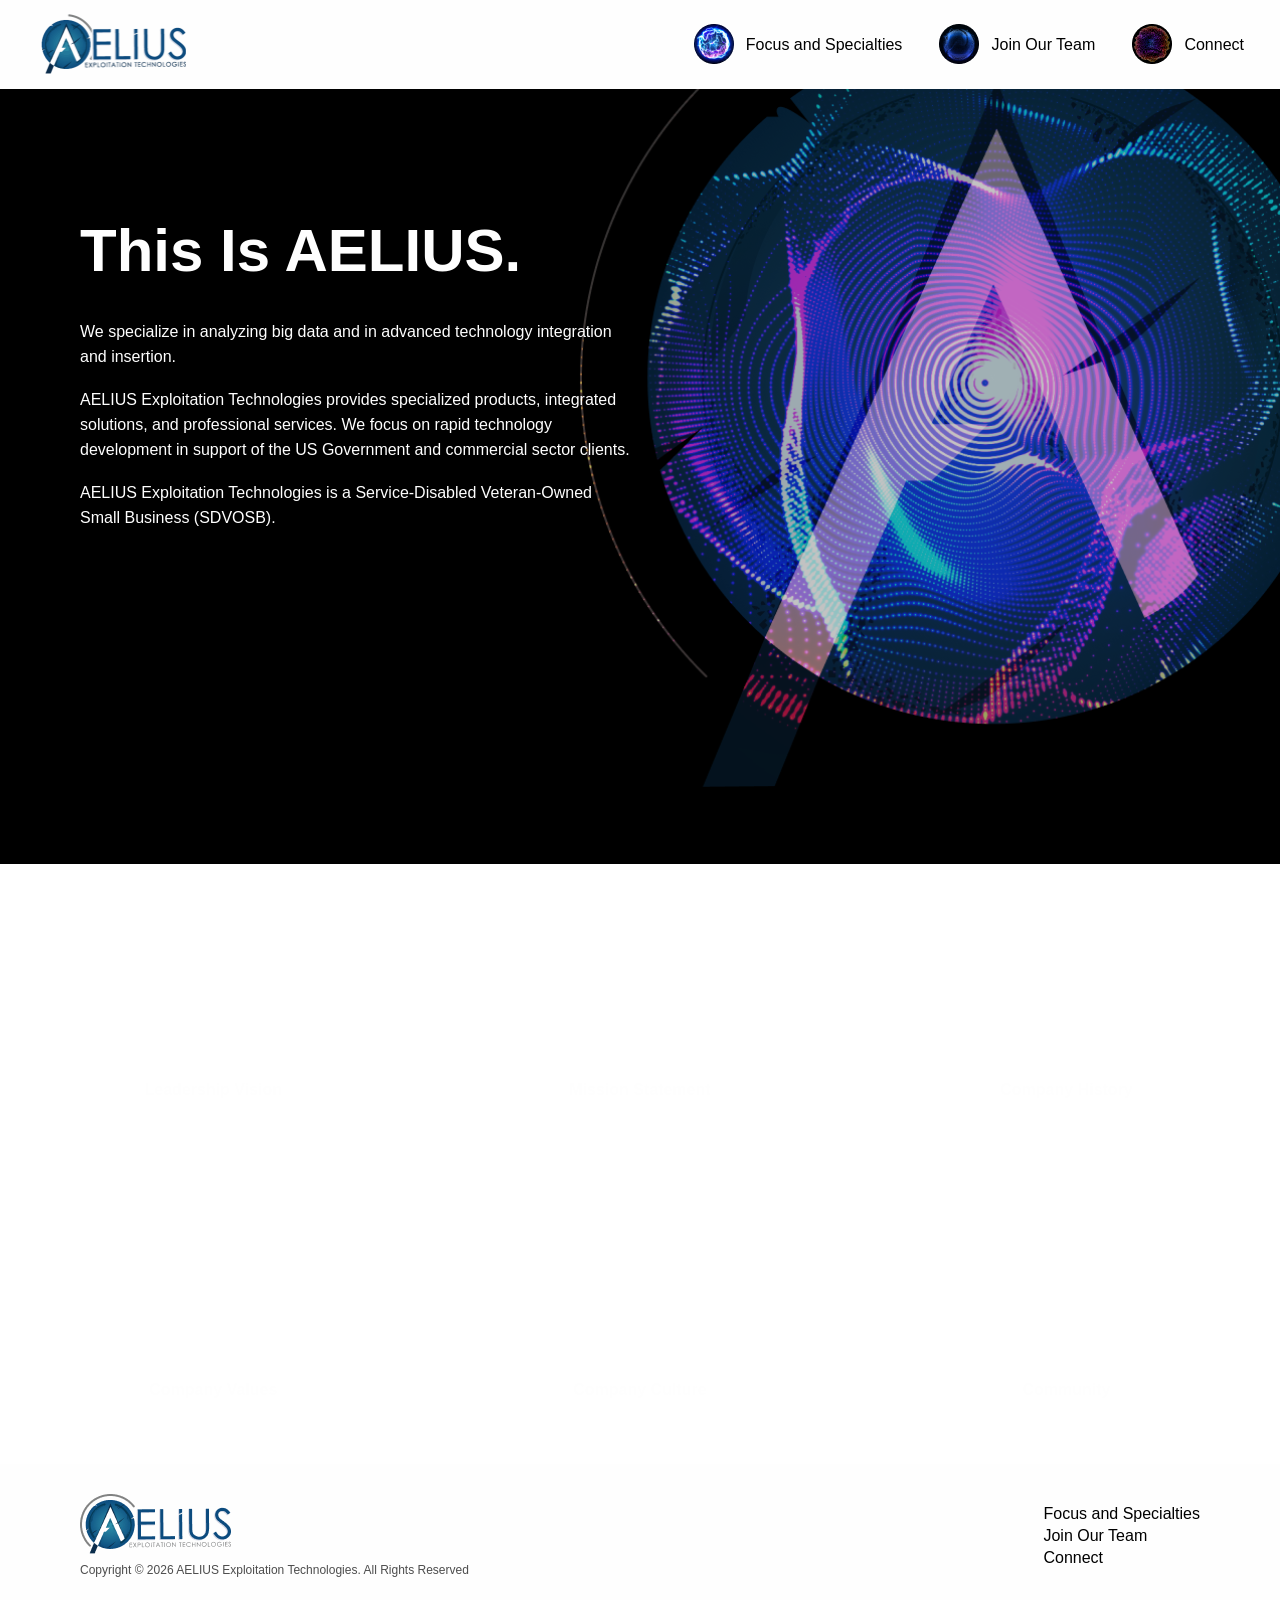
==== commit 2b116508: "Inject mobile optimization CSS overrides" ====
--- a/index.html
+++ b/index.html
@@ -8,7 +8,7 @@
       
     <meta name="robots" content="max-image-preview:large">
     
-  </head>
+  <link rel="stylesheet" href="/mobile-optimize.css" type="text/css"></head>
   <body id="home-body">
     
     
--- a/mobile-optimize.css
+++ b/mobile-optimize.css
@@ -0,0 +1,71 @@
+/* Global Mobile Overrides for Webflow Export */
+@media screen and (max-width: 767px) {
+  /* Prevent horizontal scrolling from overflowing elements */
+  body, .page-wrapper {
+    overflow-x: hidden !important;
+    width: 100% !important;
+  }
+
+  /* Fix navigation/hamburger menu sizing */
+  .nav-bar-white {
+    padding-left: 15px !important;
+    padding-right: 15px !important;
+  }
+
+  /* Ensure hero sections and large text scale down properly */
+  h1, .hero-title, .hometag {
+    font-size: 2.2rem !important;
+    line-height: 1.2 !important;
+    padding: 0 15px !important;
+    word-break: break-word;
+  }
+
+  h2, .section-title {
+    font-size: 1.8rem !important;
+    line-height: 1.3 !important;
+  }
+
+  p, .paragraph-2, .hero-desc, .about-text {
+    font-size: 1rem !important;
+    line-height: 1.5 !important;
+    padding: 0 10px !important;
+  }
+
+  /* Fix squished images and sliders */
+  .slider, .w-slider, .hero-section {
+    height: auto !important;
+    min-height: 50vh !important;
+  }
+  
+  .slide-1 img, .w-slide img {
+    width: 100% !important;
+    height: auto !important;
+    object-fit: contain !important;
+  }
+
+  /* Fix footer stacking and spacing */
+  .footer-block-wrapper, .footer-bottom {
+    flex-direction: column !important;
+    align-items: center !important;
+    text-align: center !important;
+    padding: 20px !important;
+  }
+
+  .footer-logo {
+    margin-bottom: 20px !important;
+  }
+
+  /* Fix container padding */
+  .wrapper, .container, .w-container {
+    padding-left: 15px !important;
+    padding-right: 15px !important;
+    width: 100% !important;
+  }
+
+  /* Fix multi-column grids turning into tight columns */
+  .w-row .w-col {
+    width: 100% !important;
+    display: block !important;
+    margin-bottom: 30px !important;
+  }
+}
